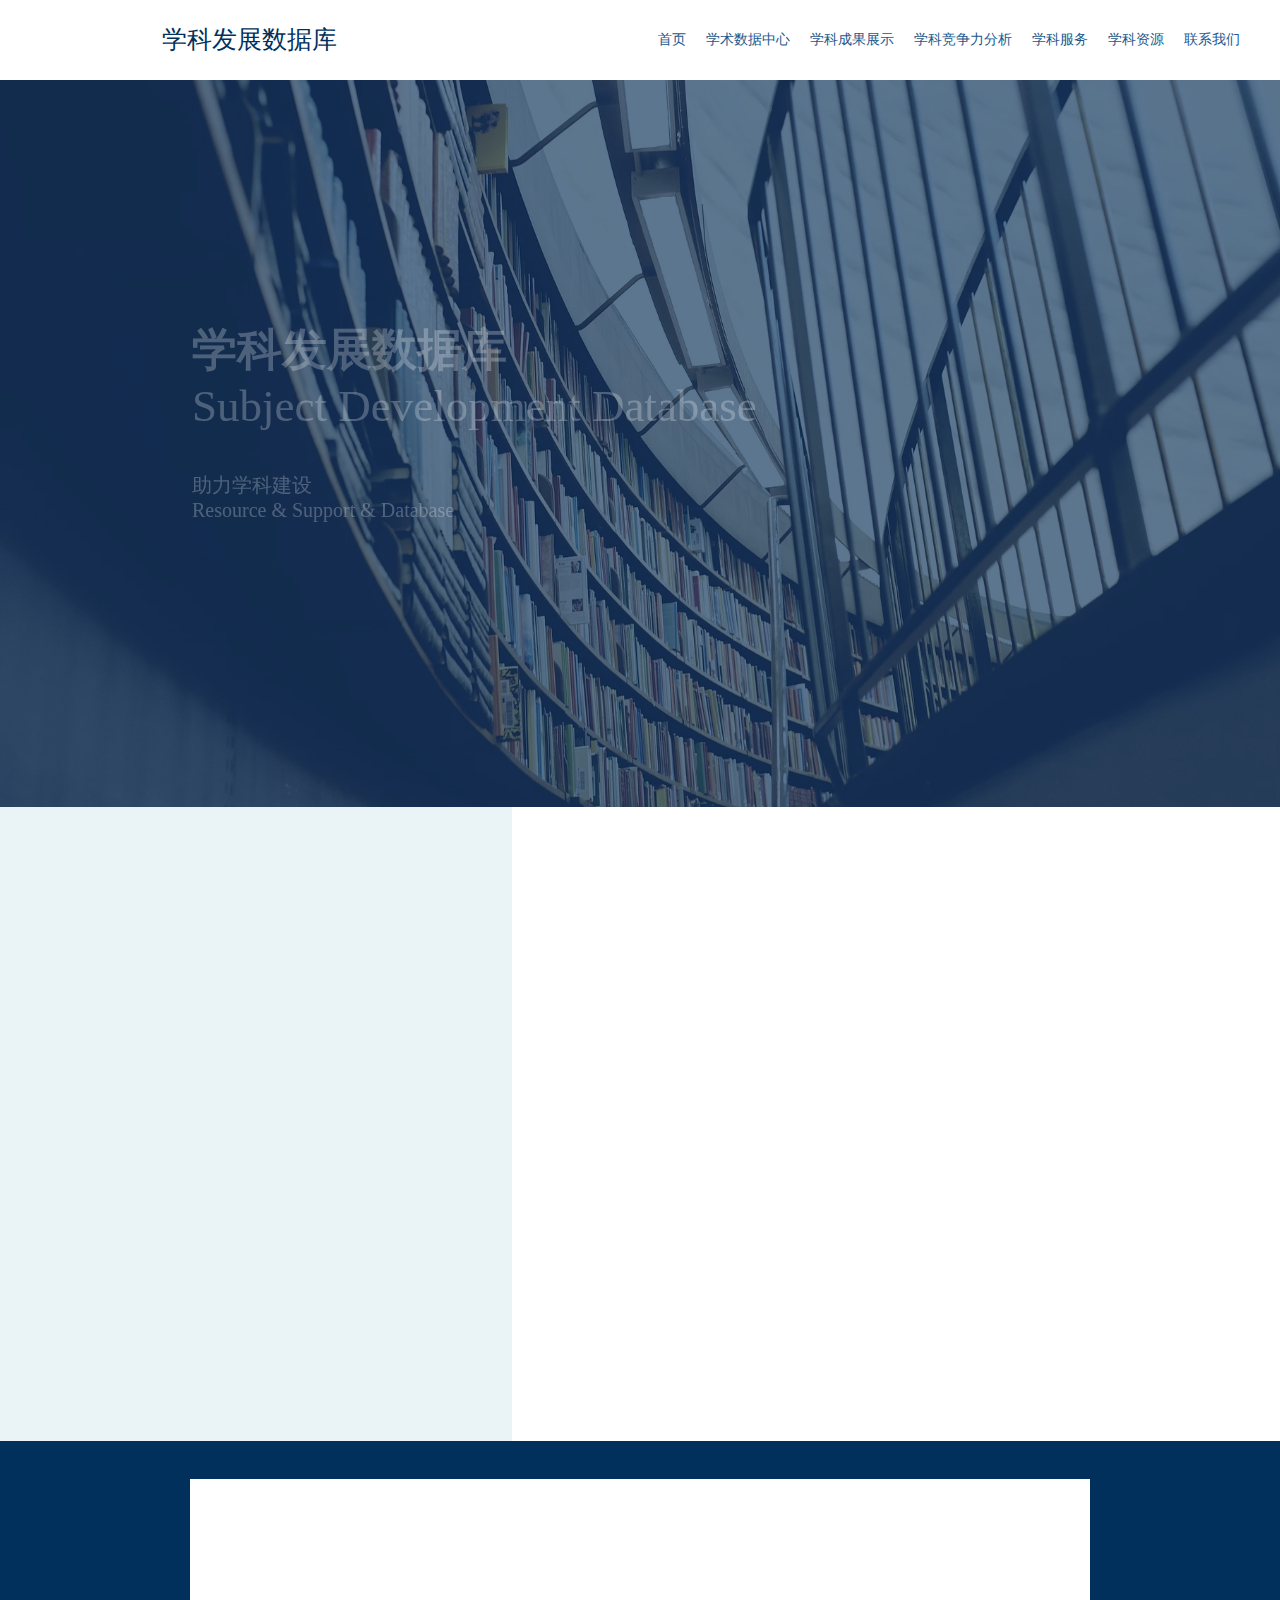
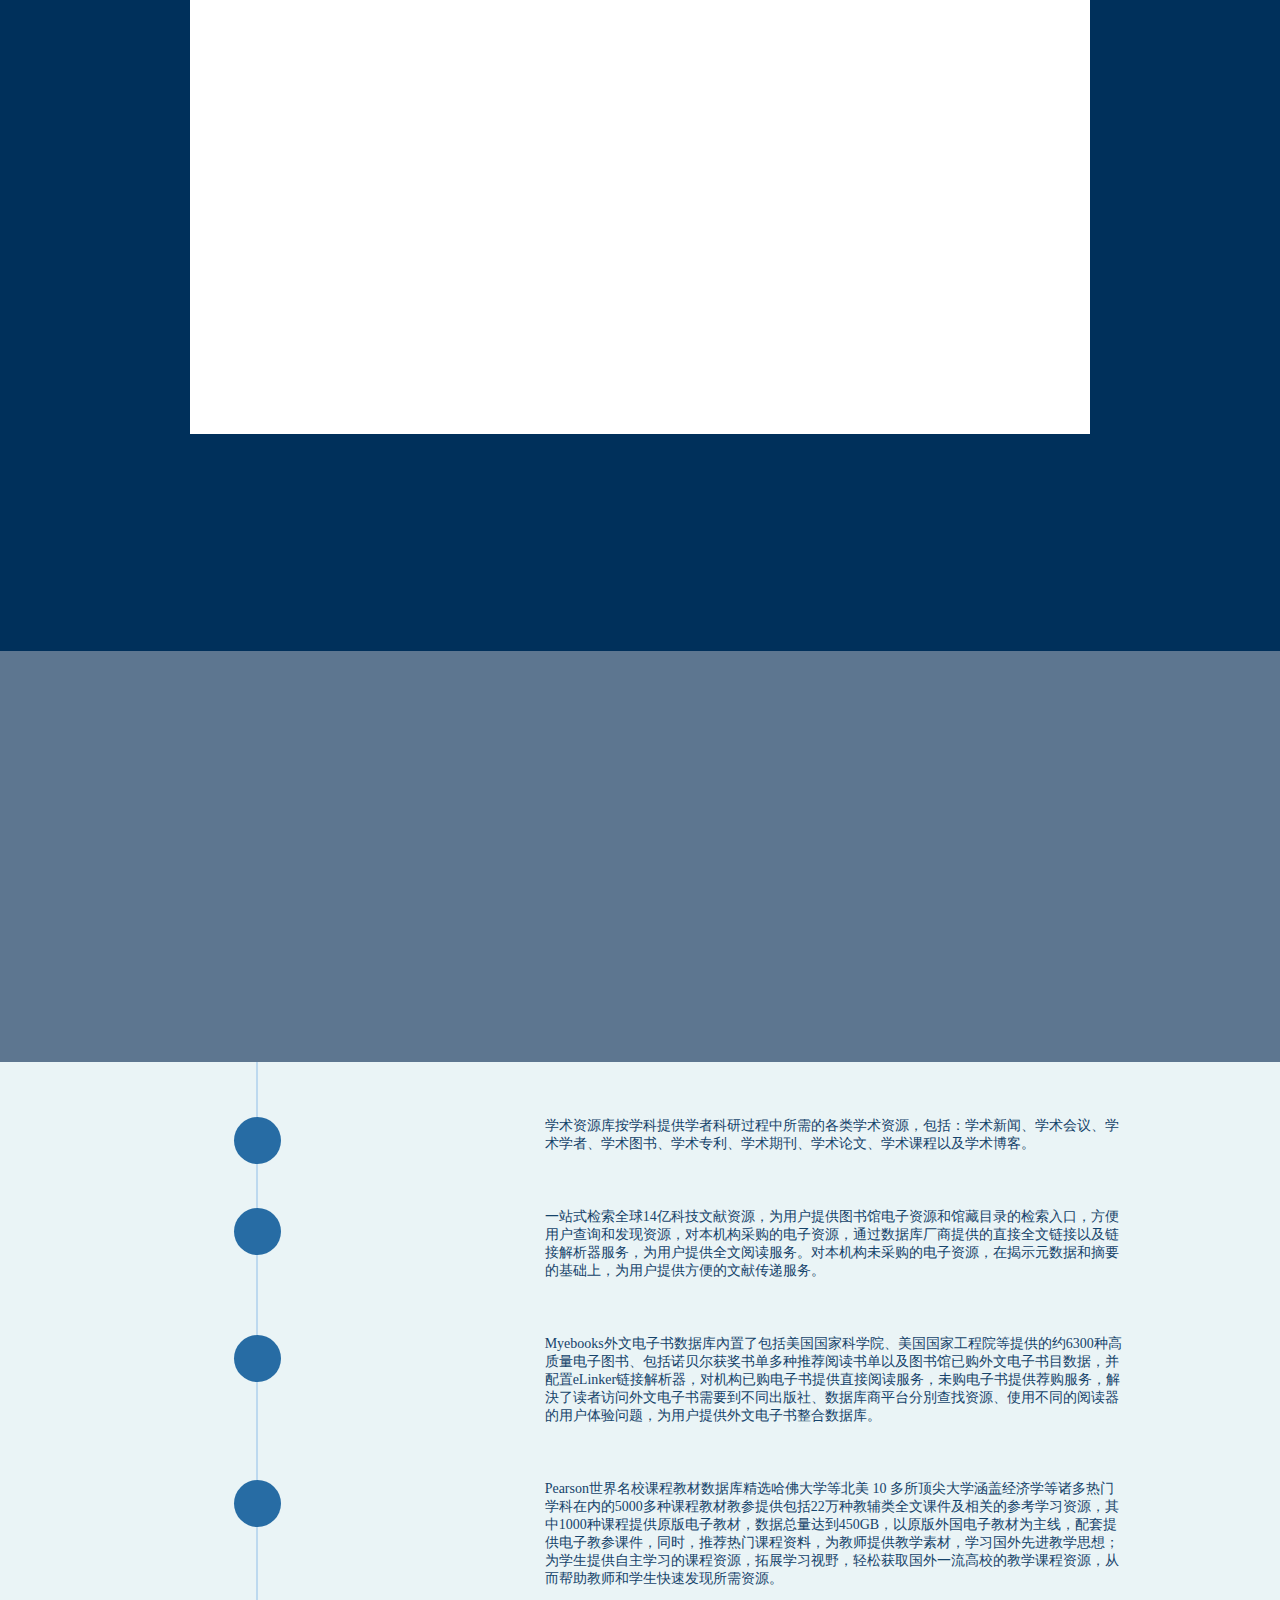
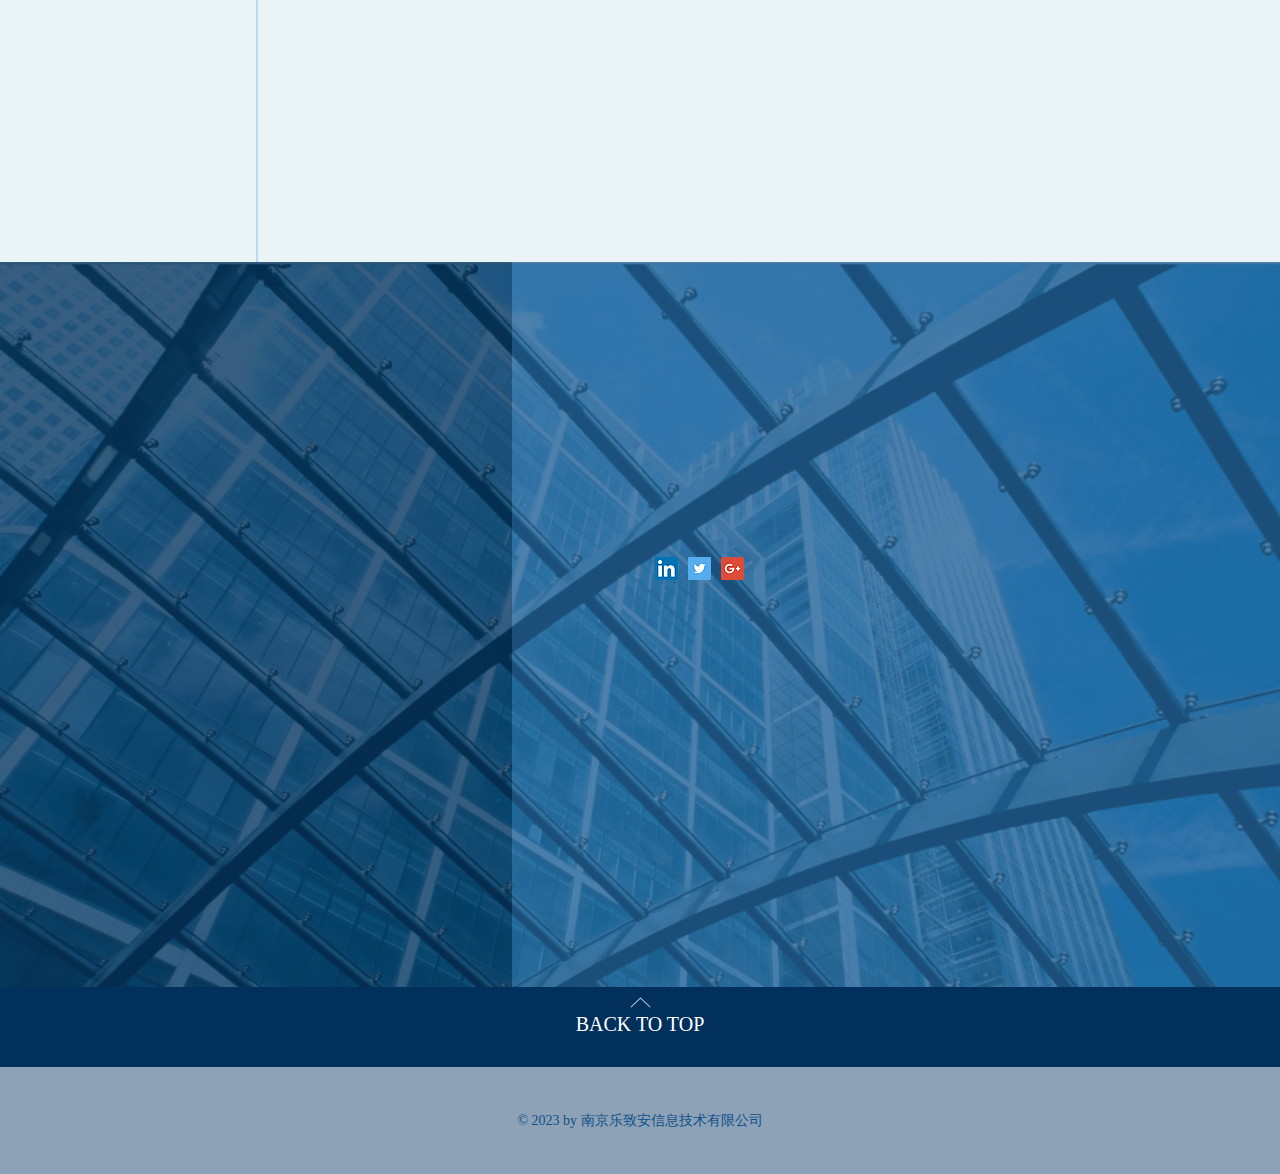
==== 科学-2.0完整版/index.html @ 8d66d8b7 "wanzhenban" ====
<!DOCTYPE html>
<html lang="en">
<head>
    <meta charset="UTF-8">
    <meta name="viewport" content="width=device-width,initial-scale=1,maximum-scale=1,user-scalable=no">
    <title>首页</title>
    <link rel="stylesheet" href="css/index.css">
</head>
<body><div class="body">
    <div class="top">
            <!--书的图标-->
            <div class="logo">&#xe732;</div>
            <!--标题-->
            <div class="top-title">学科发展数据库</div>
            <!--pc端导航-->
            <div class="navs">
                <div class="nav">首页</div>
                <div class="nav">学术数据中心</div>
                <div class="nav">学科成果展示</div>
                <div class="nav">学科竞争力分析</div>
                <div class="nav">学科服务</div>
                <div class="nav">学科资源</div>
                <div class="nav">联系我们</div>
            </div>
        <!--手机端导航-->
        <div class="mun">
            <span>&#xe613;</span>
        </div>
        <div class="shouji-navs">
            <div class="shouji-nav"><a href="#top">首页</a></div>
            <div class="shouji-nav"><a href="#analyze">学术数据中心</a></div>
            <div class="shouji-nav"><a href="#analyze">学科成果展示</a></div>
            <div class="shouji-nav"><a href="#analyze">学科竞争力分析</a></div>
            <div class="shouji-nav"><a href="#sever">学科服务</a></div>
            <div class="shouji-nav"><a href="#resources">学科资源</a></div>
            <div class="shouji-nav"><a href="#contact">联系我们</a></div>
        </div>
    </div>

    <a href="" name="top"></a>

    <div class="banner">
        <h1 class="h1">学科发展数据库</h1>
        <p class="p1">Subject Development Database</p>
        <p class="p2 p3">助力学科建设</p>
        <p class="p2">Resource & Support & Database</p>
    </div>

    <!--学术分析-->
    <a href="" name="analyze"></a>

    <div class="analyze">
        <div class="analyze-left">
            <h2 class="analyze-left-h2">学术</h2>
            <p class="analyze-left-p">大数据分析</p>
        </div>
        <div class="analyze-right">
            <ul>
                <li class="one">
                    <p class="analyze-right-tit tit1">学术数据中心<span><a href="">G0!</a></span></p>
                    <p class="analyze-right-con">提供一个开放数据分析与处理数字数据中心的储存平台，对机构产生和拥有的各类知识资产进行全面系统地保存、组织与揭示，以促进知识资产的保存、传播、利用与管理。建立大数据分析与处理数据中心，通过多种途径收集分散的科研数据，形成高校学术数据仓储。所形成的高校学术数据仓储，通过知识的开放共享，满足学习、教学、研究、管理等不同人员对数据的传播、利用与管理的需求。</p>
                </li>
                <li class="two">
                    <p class="analyze-right-tit">学科成果演示<span><a href="">G0!</a></span></p>
                    <p class="analyze-right-con">集中展示高校及科研机构师生的论文、专利、项目、基金、课件等多种类型的学术成果、学者学术履历、研究热点、合作脉络等。通过多种核心刊数据库、开放获取联盟以及资源发现系统面向全球用户传播高校学科建设成果，提高高校成果被引次数及学科国际排名。</p>
                </li>
                <li class="three">
                    <p class="analyze-right-tit">学科竞争力分析<span><a href="">G0!</a></span></p>
                    <p class="analyze-right-con">学科竞争力分析基于图书馆购买的核心期刊数据库中的数据、中国知识产权局提供的专利数据以及国家自然科学基金、国家社会科学基金、国家科技部项目等国家权威基金，提供论文、专利以及国家基金的绩效分析。通过大数据分析和科研关系算法，建立数据关系映射，对相关学术数据进行深度加工处理与深度挖掘，形成有效的学科竞争力分析报告，为高校进一步提高学科发展水平、制定科研管理政策提供情报信息和参考依据。</p>
                </li>
            </ul>
        </div>
    </div>


    <!--学科服务-->
    <a href="" name="sever"></a>

    <div class="sever">
        <h2 class="sever-h2">学科服务</h2>
        <div class="sever-con">
            <ul>
                <li class="sever-one">
                    <p class="sever-con-tit">投稿指南<span><a href="">G0!</a></span></p>
                    <p class="sever-con-con">投稿指南数据库收集国内外核心刊各类资源，旨在通过数据挖掘的技术，对大数据进行分析，在科研学者的研究领域内，帮助学者寻找适合各自学术水平的投稿期刊，从而使学者有效、快速、尽可能多地发表文章，提高学者的学术成果影响力。</p>
                </li>
                <li class="sever-two">
                    <p class="sever-con-tit tit1">论文查收查引<span><a href="">G0!</a></span></p>
                    <p class="sever-con-con">论文查收查引模块整理导入了高校被核心刊收录的论文数据，包括SCIE、SSCI、A&HCI、EI、CSSCI、CSCD、CPCI-S、CPCI-SSH数据，根据学校作者姓名或ResearchID自动进行论文查收查引服务，自动生成符合学校需求的标准格式的论文查收查引报告，减轻馆员的工作量与重复劳动，提高馆员效率。</p>
                </li>
                <li class="sever-three">
                    <p class="sever-con-tit tit1">个人成果展示<span><a href="">G0!</a></span></p>
                    <p class="sever-con-con">科研学者在个人研究过程中会不断产生个人的科研数据。提供一定存储空间的个人中心，为科研学者提供个人成果管理，实现对个人科研数据的上传、认领与管理，记载与存储科研学者科研过程数据。</p>
                </li>
            </ul>
        </div>
    </div>

    <!--空白-->
    <div class="blank"></div>

    <!--学科资源-->
    <a href="" name="resources"></a>
    <div class="resources">
        <div class="resources-left"></div>
        <div class="resources-right">
            <div class="resources-right-con">
                <h2 class="resources-h2">学科资源</h2>
                <div class="resources-right-con-Database">
                    <div class="round"><span>&#xe60c;</span></div>
                    <div class="tit">
                        <p class="tit-top">​学科资源库</p>
                        <p class="tit-bottom">Subject Database</p>
                    </div>
                    <div class="con">学术资源库按学科提供学者科研过程中所需的各类学术资源，包括：学术新闻、学术会议、学术学者、学术图书、学术专利、学术期刊、学术论文、学术课程以及学术博客。</div>
                </div>
                <div class="resources-right-con-Database">
                    <div class="round"><span>&#xe60c;</span></div>
                    <div class="tit">
                        <p class="tit-top">​​资源发现</p>
                        <p class="tit-bottom">​Find +</p>
                    </div>
                    <div class="con">一站式检索全球14亿科技文献资源，为用户提供图书馆电子资源和馆藏目录的检索入口，方便用户查询和发现资源，对本机构采购的电子资源，通过数据库厂商提供的直接全文链接以及链接解析器服务，为用户提供全文阅读服务。对本机构未采购的电子资源，在揭示元数据和摘要的基础上，为用户提供方便的文献传递服务。</div>
                </div>
                <div class="resources-right-con-Database">
                    <div class="round"><span>&#xe60c;</span></div>
                    <div class="tit">
                        <p class="tit-top">Myebooks外文书</p>
                        <p class="tit-bottom">Myebooks</p>
                    </div>
                    <div class="con">Myebooks外文电子书数据库內置了包括美国国家科学院、美国国家工程院等提供的约6300种高质量电子图书、包括诺贝尔获奖书单多种推荐阅读书单以及图书馆已购外文电子书目数据，并配置eLinker链接解析器，对机构已购电子书提供直接阅读服务，未购电子书提供荐购服务，解決了读者访问外文电子书需要到不同出版社、数据库商平台分別查找资源、使用不同的阅读器的用户体验问题，为用户提供外文电子书整合数据库。</div>
                </div>
                <div class="resources-right-con-Database">
                    <div class="round"><span>&#xe60c;</span></div>
                    <div class="tit">
                        <p class="tit-top">​世界名校课程教材</p>
                        <p class="tit-bottom">Pearson</p>
                    </div>
                    <div class="con">Pearson世界名校课程教材数据库精选哈佛大学等北美 10 多所顶尖大学涵盖经济学等诸多热门学科在内的5000多种课程教材教参提供包括22万种教辅类全文课件及相关的参考学习资源，其中1000种课程提供原版电子教材，数据总量达到450GB，以原版外国电子教材为主线，配套提供电子教参课件，同时，推荐热门课程资料，为教师提供教学素材，学习国外先进教学思想；为学生提供自主学习的课程资源，拓展学习视野，轻松获取国外一流高校的教学课程资源，从而帮助教师和学生快速发现所需资源。</div>
                </div>
            </div>
        </div>

    </div>

    <!--公司介绍-->

    <div class="contact">
        <a href="" name="contact"></a>
        <div class="contact-left">
            <h2 class="contact-h2">CONTACT</h2>
            <p class="contact-p">南京乐致安<br/>信息技术有限公司</p>​
        </div>
        <div class="contact-right">
            <p class="contact-right-tit"><b>OUR</b> ADDRESS</p>
            <p class="contact-right-con">江苏省南京市鼓楼区汉口路22号南京大学图书馆423室<br/>
            <b>Email:</b> info@mysite.com<br/>
            <b>Tel:</b> +86 25 5882 5877  /  5881 2129
            </p>
            <p class="connection">Click Here to Find Us<br/>
                <a href="http://www.smartlib.cn">http://www.smartlib.cn</a>
            </p>
            <div class="botall">
                <div class="bot">
                    <a href="">
                        <img src="image/bot1.png" alt="">
                    </a>
                </div>
                <div class="bot">
                    <a href="">
                        <img src="image/bot2.png" alt="">
                    </a>
                </div>
                <div class="bot">
                    <a href="">
                        <img src="image/bot3.png" alt="">
                    </a>
                </div>
            </div>
        </div>
    </div>

    <!--返回顶部-->

    <div class="return">
        <div class="con">
            <img src="image/down.png" alt="">
        </div>
        <p class="back">BACK TO TOP</p>
    </div>

    <!--版权声明-->
    <div class="copyright">
        <p>© 2023 by 南京乐致安信息技术有限公司</p>
    </div>
    
</div></body>
</html>
<script src="js/jquery-1.11.3.js"></script>
<script>
    $(function () {
        var sta = 0;   //手机导航的状态  0代表没有显示  1代表已经显示
        $('.mun').on('click',function() {
            if(sta == 0){
                $('.shouji-navs').slideDown();
                sta = 1;
            } else{
                $('.shouji-navs').slideUp();
                sta = 0;
            }
        });
        $('.shouji-nav').on('click',function () {
            if(sta == 1){
                $('.shouji-navs').slideUp();
                sta = 0;
            }

        });



        $('.back').on('click',function () {
            $('body').stop(true).animate({'scrollTop':0});
        });

        $('.nav').eq(0).on('click',function () {
            $('body').stop(true).animate({'scrollTop':0});
        });
        $('.nav').eq(1).on('click',function () {
            $('body').stop(true).animate({'scrollTop':727});
        });
        $('.nav').eq(2).on('click',function () {
            $('body').stop(true).animate({'scrollTop':727});
        });
        $('.nav').eq(3).on('click',function () {
            $('body').stop(true).animate({'scrollTop':727});
        });
        $('.nav').eq(4).on('click',function () {
            $('body').stop(true).animate({'scrollTop':1361});
        });
        $('.nav').eq(5).on('click',function () {
            $('body').stop(true).animate({'scrollTop':2582});
        });
        $('.nav').eq(6).on('click',function () {
            $('body').stop(true).animate({'scrollTop':3382});
        });


        $('.h1,.p1,.p2').fadeIn(2500);
        $(window).scroll(function () {
            var wt = $(window).scrollTop();
            if(wt >0){
                $('.h1,.p1,.p2').fadeIn(2500);
            }
            if(wt >320){
                $('.analyze-left-h2').fadeIn(2500);
                $('.analyze-left-p').fadeIn(2500);
                $('.one').fadeIn(2500);
            }
            if(wt >540){
                $('.two').fadeIn(2500);
            }
            if(wt >640){
                $('.three').fadeIn(2500);
            }
            if(wt >897){
                $('.sever-h2').fadeIn(2500);
            }
            if(wt >917){
                $('.sever-one').fadeIn(2500);
            }
            if(wt >1207){
                $('.sever-two').fadeIn(2500);
            }
            if(wt >1407){
                $('.sever-three').fadeIn(2500);
            }
            if(wt >2137){
                $('.resources-h2').fadeIn(2500);
            }
            if(wt >2267){
                $('.tit').eq(0).fadeIn(2500);
            }
            if(wt >2467){
                $('.tit').eq(1).fadeIn(2500);
            }
            if(wt >2587){
                $('.tit').eq(2).fadeIn(2500);
            }
            if(wt >2687){
                $('.tit').eq(3).fadeIn(2500);
            }
            if(wt >2987){
                $('.contact-h2').fadeIn(2500);
                $('.contact-p').fadeIn(2500);
                $('.contact-right-tit').fadeIn(2500);
                $('.contact-right-con').fadeIn(2500);
                $('.connection').fadeIn(2500);
            }

        })
    })
</script>
---- 科学-2.0完整版/css/index.css ----
@import url(public.css);@font-face{font-family:'iconfont';src:url("//at.alicdn.com/t/font_069gbeg7ytlnmi.eot");src:url("//at.alicdn.com/t/font_069gbeg7ytlnmi.eot?#iefix") format("embedded-opentype"),url("//at.alicdn.com/t/font_069gbeg7ytlnmi.woff") format("woff"),url("//at.alicdn.com/t/font_069gbeg7ytlnmi.ttf") format("truetype"),url("//at.alicdn.com/t/font_069gbeg7ytlnmi.svg#iconfont") format("svg")}body{background:url("../image/bg.jpg") no-repeat fixed;background-size:cover}body .body{width:100%;height:auto;background:rgba(58,95,128,0.35)}.top{width:100%;height:80px;background:#fff;position:fixed;left:0;top:0}.top .logo,.top .top-title{float:left}.top .logo{font-family:'iconfont';height:80px;width:auto;font-size:60px;line-height:80px;margin-left:5%;color:#015cbb}.top .top-title{height:80px;width:auto;font-size:25px;color:#00315c;line-height:80px;margin-left:4%}.top .navs{height:80px;width:auto;line-height:80px;color:#20588e;font-size:14px;float:right;margin-right:20px}.top .navs .nav{margin-right:20px;width:auto;height:100%;float:left;cursor:pointer}.top .navs .nav:hover{color:#41b7c4}.top .mun{width:20%;height:100%;font-family:'iconfont';float:right;line-height:80px;text-align:center;font-size:40px;display:none}.top .shouji-navs{display:none}.top .shouji-navs .shouji-nav{display:none}.banner{width:100%;height:807px;background:rgba(0,38,78,0.5);overflow:hidden}.banner h1{color:#fff;font-size:45px;margin-top:25%;margin-left:15%;display:none}.banner p{margin-left:15%;color:#fff;display:none}.banner .p1{font-size:45px}.banner .p2{font-size:20px}.banner .p3{margin-top:40px}.analyze{height:634px;width:100%;overflow:hidden}.analyze .analyze-left{width:40%;height:634px;background:#eaf4f6;float:left}.analyze .analyze-left h2{font-size:40px;margin-left:26%;margin-top:15%;color:#00335e;display:none}.analyze .analyze-left p{font-size:40px;margin-left:26%;color:#00335e;display:none}.analyze .analyze-right{width:60%;height:634px;background:#fff;float:right}.analyze .analyze-right ul{padding-left:15%}.analyze .analyze-right ul li{width:90%;height:auto;font-size:20px;list-style-type:square;color:#41b7c4;display:none}.analyze .analyze-right ul li .analyze-right-tit.tit1{margin-top:60px}.analyze .analyze-right ul li .analyze-right-tit{color:#002f5a;font-size:18px;margin-top:40px}.analyze .analyze-right ul li .analyze-right-tit span{width:40px;height:40px;display:block;background:#2b6ca3;float:right;text-align:center;line-height:40px;border-radius:25px;color:#fff;font-size:14px;margin-right:60%;margin-top:-5px}.analyze .analyze-right ul li .analyze-right-tit span:hover{background:#00335e}.analyze .analyze-right ul li .analyze-right-tit span a{color:#fff}.analyze .analyze-right ul li .analyze-right-con{font-size:14px;color:#1f588d;margin-top:28px}.sever{height:810px;width:100%;background:#00305b;overflow:hidden}.sever h2{color:#fff;font-size:40px;margin-top:90px;margin-left:45%;height:52px;display:none}.sever .sever-con{width:900px;height:555px;background:#fff;margin:38px auto 0 auto;overflow:hidden}.sever .sever-con li{width:80%;height:auto;font-size:20px;list-style-type:square;color:#41b7c4;margin:20px auto 0 auto;display:none}.sever .sever-con li .sever-con-tit{color:#002f5a;font-size:18px;margin-top:55px}.sever .sever-con li .sever-con-tit span{width:40px;height:40px;display:block;background:#2b6ca3;float:right;text-align:center;line-height:40px;border-radius:25px;color:#fff;font-size:14px;margin-right:70%}.sever .sever-con li .sever-con-tit span:hover{background:#00335e}.sever .sever-con li .sever-con-tit span a{color:#fff}.sever .sever-con li .sever-con-con{font-size:14px;color:#1f588d;margin-top:28px}.blank{height:411px;width:100%;background:rgba(0,38,78,0.5)}.resources{height:800px;width:100%}.resources .resources-left{width:20%;height:800px;background:#eaf4f6;float:left}.resources .resources-right{width:80%;height:800px;background:#bdd9ef;float:right}.resources .resources-right .resources-right-con{width:calc(100% - 2px);height:800px;float:right;background:#eaf4f6}.resources .resources-right .resources-right-con h2{font-size:40px;color:#001a4a;margin-top:130px;margin-left:30%;display:none}.resources .resources-right .resources-right-con .resources-right-con-Database{width:85%;height:auto;margin-top:55px}.resources .resources-right .resources-right-con .resources-right-con-Database .round{width:47px;height:47px;font-size:20px;border-radius:25px;background:#276ca4;margin-left:-24px;text-align:center;line-height:47px;cursor:pointer;float:left}.resources .resources-right .resources-right-con .resources-right-con-Database .round:hover{font-size:23px}.resources .resources-right .resources-right-con .resources-right-con-Database .round span{font-family:'iconfont';color:#fff}.resources .resources-right .resources-right-con .resources-right-con-Database .tit{height:auto;width:17%;font-size:18px;margin-left:6%;float:left;text-align:center;display:none}.resources .resources-right .resources-right-con .resources-right-con-Database .tit .tit-top{color:#1a456b}.resources .resources-right .resources-right-con .resources-right-con-Database .tit .tit-bottom{color:#2873b8}.resources .resources-right .resources-right-con .resources-right-con-Database .con{height:auto;width:auto;margin-left:33%;font-size:14px;color:#15436a}.contact{width:100%;height:725px;background:url("../image/bg2.jpg") no-repeat;background-size:cover}.contact .contact-left{width:40%;height:725px;background:rgba(5,54,98,0.8);color:#fff;overflow:hidden;float:left}.contact .contact-left .contact-h2{width:100%;font-size:37px;margin-left:23%;margin-top:136px;display:none}.contact .contact-left .contact-p{width:100%;font-size:40px;margin-left:23%;display:none}.contact .contact-right{width:60%;height:725px;float:right;background:rgba(34,96,151,0.8);color:#fff;overflow:hidden}.contact .contact-right p{margin-left:18%}.contact .contact-right .contact-right-tit{font-size:20px;margin-top:136px;display:none}.contact .contact-right .contact-right-con,.contact .contact-right .connection{font-size:16px;margin-top:30px;display:none}.contact .contact-right .connection{color:#99dadd}.contact .contact-right .connection a{color:#99dadd;text-decoration:underline}.contact .contact-right .botall{margin-left:18%;margin-top:290px}.contact .contact-right .botall .bot{height:23px;width:23px;float:left;margin:5px}.return{height:80px;width:100%;background:#00305b;overflow:hidden}.return .con{width:21px;height:11px;margin:10px auto 5px auto}.return p{color:#fff;font-size:20px;text-align:center;cursor:pointer}.copyright{height:107px;width:100%;background:rgba(58,95,128,0.35);text-align:center;overflow:hidden}.copyright p{color:#0f508b;font-size:14px;margin:45px}@media screen and (max-width: 970px){.top{height:40px;line-height:40px}.top .logo{width:10%;height:100%;font-size:3.0rem;text-align:center;line-height:40px;color:#015cbb}.top .top-title{width:40%;height:100%;font-size:1.4rem;line-height:40px}.top .navs{display:none}.top .mun{width:20%;height:100%;font-family:'iconfont';float:right;line-height:40px;text-align:center;font-size:2.0rem;display:block;cursor:pointer}.top .shouji-navs{width:40%;height:auto;color:#fff;position:fixed;right:0;top:40px;display:none;cursor:pointer}.top .shouji-navs .shouji-nav{text-align:center;display:block;padding-left:10%;height:30px;font-size:1.4rem;line-height:30px;border:1px solid #666;background:#00305b}.top .shouji-navs .shouji-nav a{color:#fff}.banner{height:410px}.banner h1{font-size:2rem;display:block}.banner p{display:block}.banner .p1{font-size:2rem}.banner .p2{font-size:1.2rem}.banner .p3{margin-top:20px}.analyze{width:100%;height:auto}.analyze .analyze-left{width:100%;height:80px;float:none;overflow:hidden;text-align:center}.analyze .analyze-left h2{font-size:2rem;margin-left:0;margin-top:12px;display:block}.analyze .analyze-left p{font-size:1.5rem;margin-left:0;display:block}.analyze .analyze-right{width:100%;height:auto;float:none;overflow:hidden}.analyze .analyze-right ul{padding:0;margin-bottom:20px}.analyze .analyze-right ul li{width:80%;height:auto;font-size:1.5rem;margin:0 auto;display:block}.analyze .analyze-right ul li .analyze-right-tit.tit1{margin-top:10px}.analyze .analyze-right ul li .analyze-right-tit{font-size:1.5rem;margin-top:20px}.analyze .analyze-right ul li .analyze-right-tit span{width:25px;height:25px;border-radius:15px;font-size:1.2rem;line-height:25px;margin-right:52%}.analyze .analyze-right ul li .analyze-right-tit span a{color:#fff}.analyze .analyze-right ul li .analyze-right-con{font-size:1.2rem}.sever{height:auto}.sever h2{font-size:2rem;margin-top:45px;display:block}.sever .sever-con{width:85%;height:auto;margin-top:19px;margin-bottom:64px}.sever .sever-con ul{margin-bottom:30px}.sever .sever-con ul li{font-size:1.5rem;display:block}.sever .sever-con ul li .sever-con-tit{font-size:1.5rem;margin-top:30px}.sever .sever-con ul li .sever-con-tit span{width:25px;height:25px;border-radius:15px;font-size:1.2rem;line-height:25px;margin-right:52%}.sever .sever-con ul li .sever-con-con{font-size:1.2rem;margin-top:15px}.blank{height:355px}.resources{height:auto;width:100%}.resources .resources-left{width:0}.resources .resources-right{width:100%;height:auto}.resources .resources-right .resources-right-con{width:100%;height:auto}.resources .resources-right .resources-right-con h2{font-size:2rem;color:#001a4a;margin-top:70px;margin-left:45%;display:block}.resources .resources-right .resources-right-con .resources-right-con-Database{width:90%;margin-top:30px;margin-bottom:30px}.resources .resources-right .resources-right-con .resources-right-con-Database .round{display:none}.resources .resources-right .resources-right-con .resources-right-con-Database .round span{font-family:'iconfont';color:#fff}.resources .resources-right .resources-right-con .resources-right-con-Database .tit{height:auto;width:100%;font-size:1.4rem;float:none;text-align:center}.resources .resources-right .resources-right-con .resources-right-con-Database .tit .tit-top{color:#1a456b}.resources .resources-right .resources-right-con .resources-right-con-Database .tit .tit-bottom{color:#2873b8}.resources .resources-right .resources-right-con .resources-right-con-Database .con{height:auto;width:100%;margin:10px 5%;font-size:1.2rem;color:#15436a}.contact{height:auto}.contact .contact-left{height:360px}.contact .contact-left .contact-h2{font-size:1.9rem;margin-left:18%;margin-top:68px;display:block}.contact .contact-left .contact-p{font-size:1.9rem;margin-left:18%;display:block}.contact .contact-right{height:360px}.contact .contact-right p{margin-left:11%}.contact .contact-right .contact-right-tit{font-size:20px;margin-top:68px;display:block}.contact .contact-right .contact-right-con,.contact .contact-right .connection{font-size:1.4rem;margin-top:15px;display:block}.contact .contact-right .connection{color:#99dadd}.contact .contact-right .connection a{color:#99dadd;text-decoration:underline}.contact .contact-right .botall{margin-left:11%;margin-top:60px}.contact .contact-right .botall .bot{height:23px;width:23px;float:left;margin:5px}.return{height:60px}.return .con{margin:9px auto 4px auto}.return p{font-size:1.6rem}}
/*# sourceMappingURL=index.css.map */
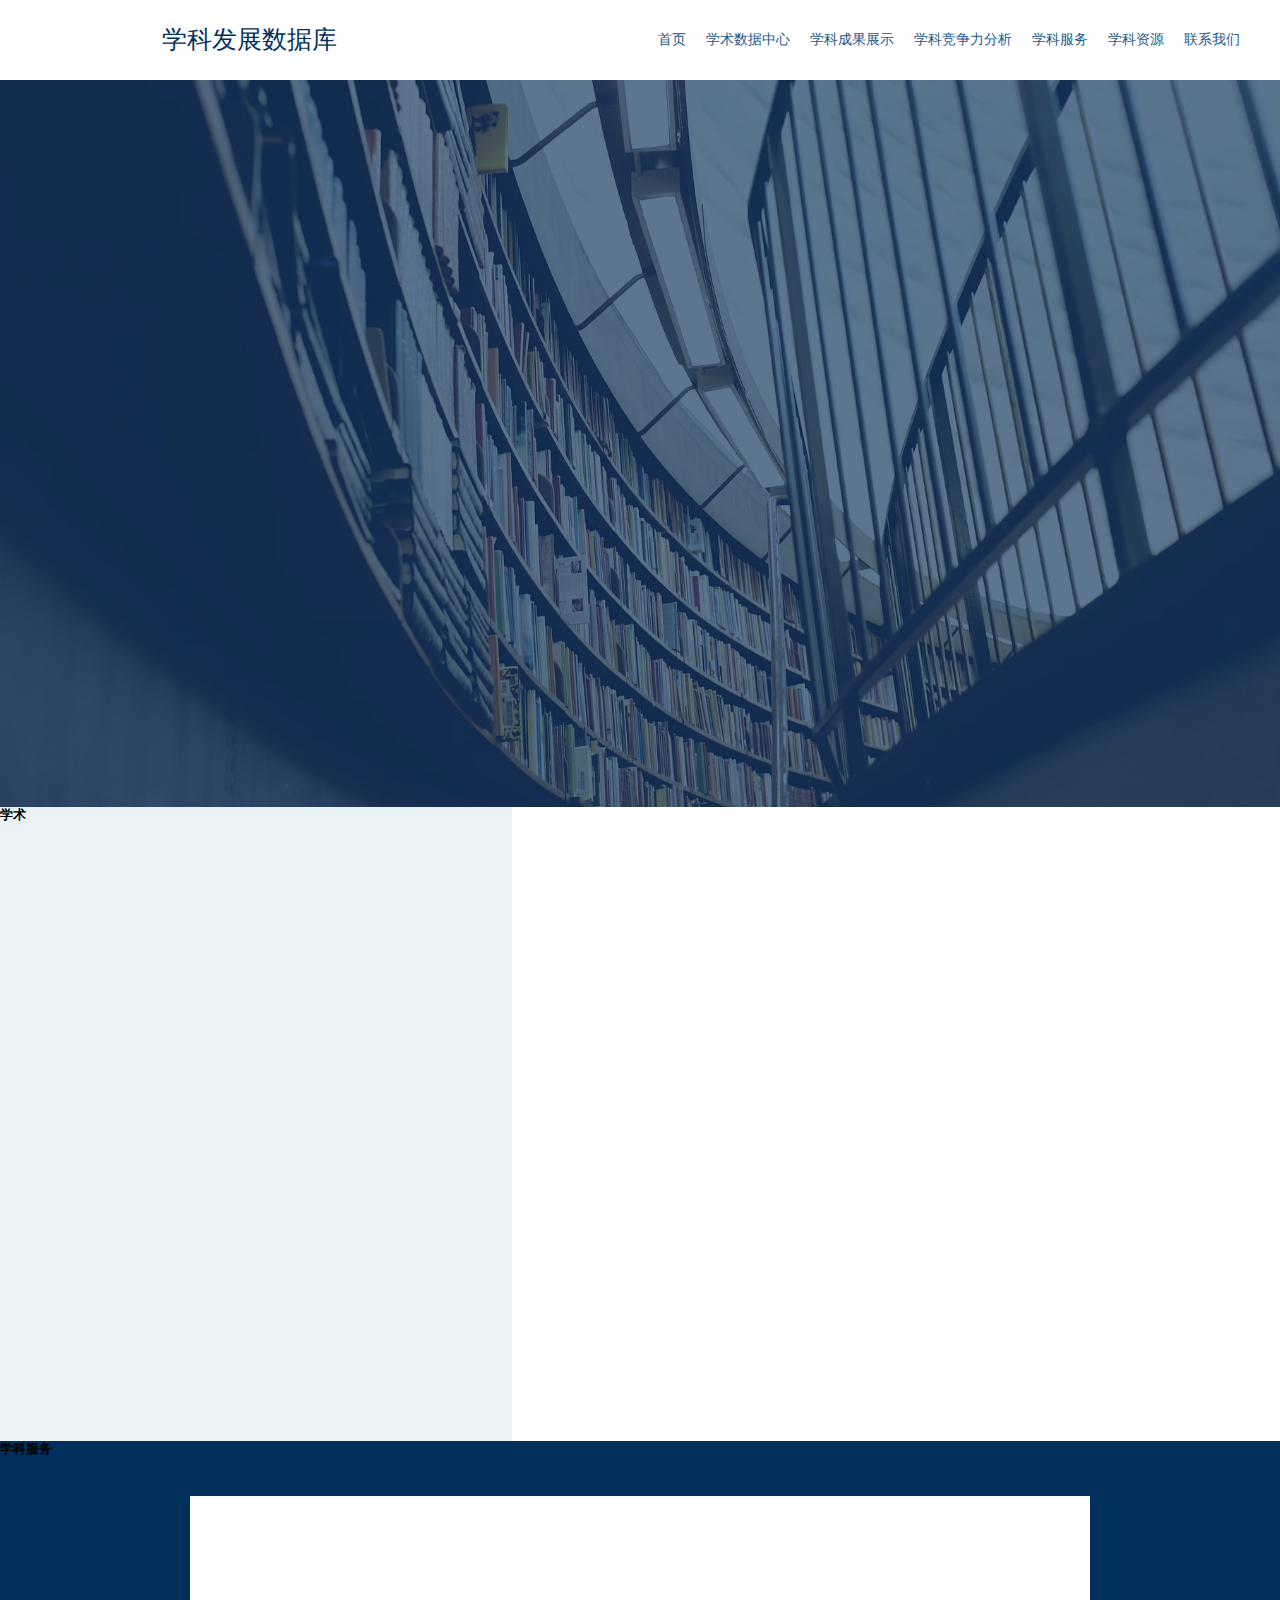
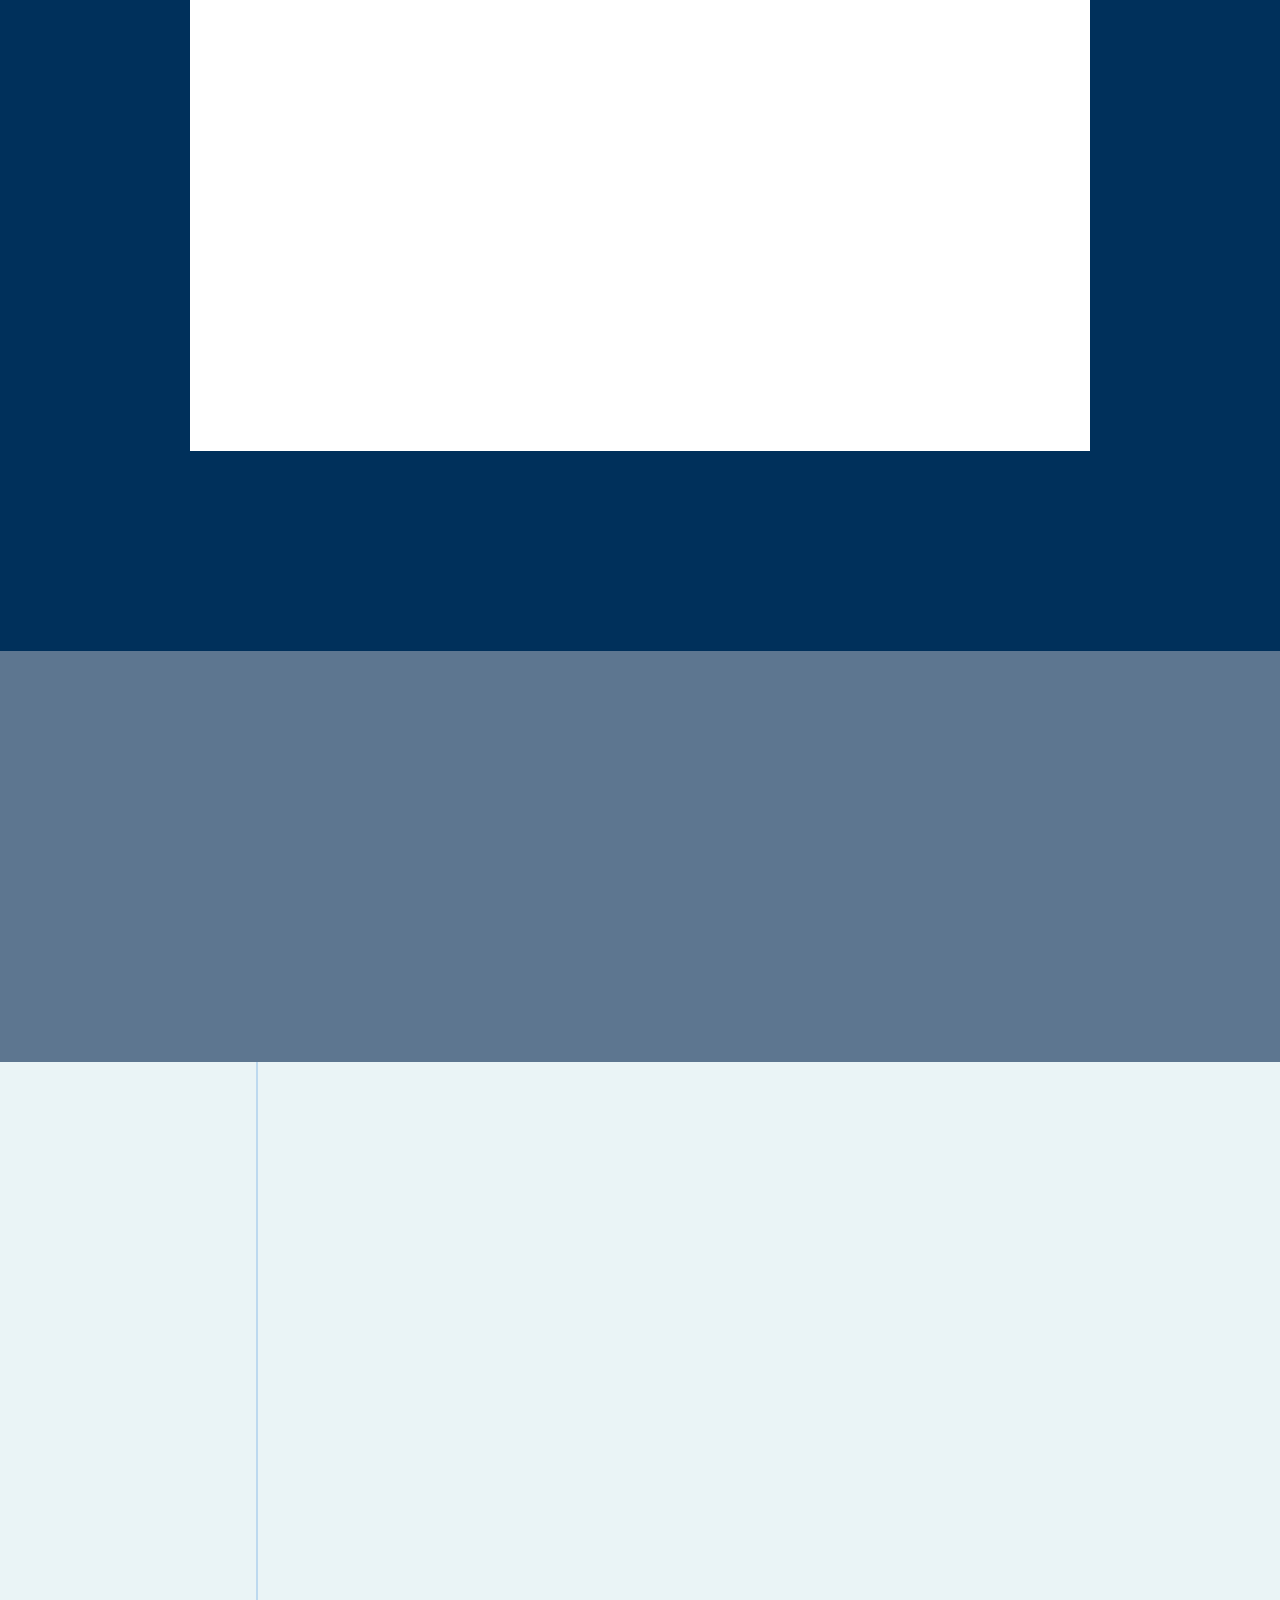
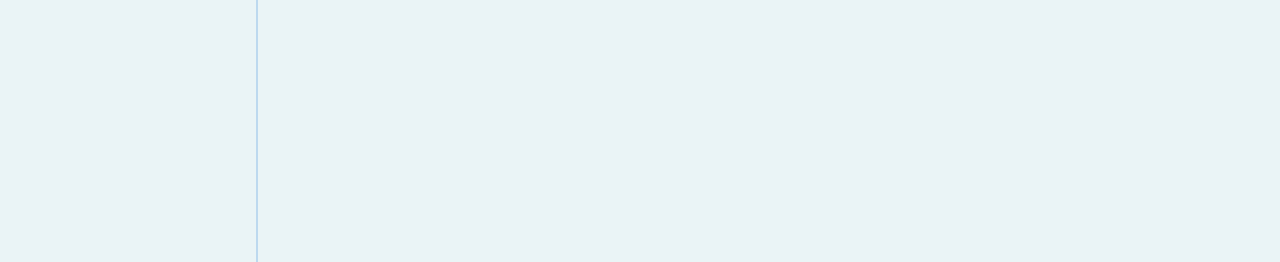
==== commit b9480fa7: "weiwanchengban" ====
--- a/科学-2.0完整版/index.html
+++ b/科学-2.0完整版/index.html
@@ -27,44 +27,41 @@
             <span>&#xe613;</span>
         </div>
         <div class="shouji-navs">
-            <div class="shouji-nav"><a href="#top">首页</a></div>
-            <div class="shouji-nav"><a href="#analyze">学术数据中心</a></div>
-            <div class="shouji-nav"><a href="#analyze">学科成果展示</a></div>
-            <div class="shouji-nav"><a href="#analyze">学科竞争力分析</a></div>
-            <div class="shouji-nav"><a href="#sever">学科服务</a></div>
-            <div class="shouji-nav"><a href="#resources">学科资源</a></div>
-            <div class="shouji-nav"><a href="#contact">联系我们</a></div>
+            <div class="shouji-nav"><a href="">首页</a></div>
+            <div class="shouji-nav"><a href="">学术数据中心</a></div>
+            <div class="shouji-nav"><a href="">学科成果展示</a></div>
+            <div class="shouji-nav"><a href="">学科竞争力分析</a></div>
+            <div class="shouji-nav"><a href="">学科服务</a></div>
+            <div class="shouji-nav"><a href="">学科资源</a></div>
+            <div class="shouji-nav"><a href="">联系我们</a></div>
         </div>
     </div>
 
-    <a href="" name="top"></a>
-
     <div class="banner">
-        <h1 class="h1">学科发展数据库</h1>
+        <h1>学科发展数据库</h1>
         <p class="p1">Subject Development Database</p>
         <p class="p2 p3">助力学科建设</p>
         <p class="p2">Resource & Support & Database</p>
     </div>
 
+
     <!--学术分析-->
-    <a href="" name="analyze"></a>
-
     <div class="analyze">
         <div class="analyze-left">
-            <h2 class="analyze-left-h2">学术</h2>
-            <p class="analyze-left-p">大数据分析</p>
+            <h1>学术</h1>
+            <p>大数据分析</p>
         </div>
         <div class="analyze-right">
             <ul>
-                <li class="one">
+                <li>
                     <p class="analyze-right-tit tit1">学术数据中心<span><a href="">G0!</a></span></p>
                     <p class="analyze-right-con">提供一个开放数据分析与处理数字数据中心的储存平台，对机构产生和拥有的各类知识资产进行全面系统地保存、组织与揭示，以促进知识资产的保存、传播、利用与管理。建立大数据分析与处理数据中心，通过多种途径收集分散的科研数据，形成高校学术数据仓储。所形成的高校学术数据仓储，通过知识的开放共享，满足学习、教学、研究、管理等不同人员对数据的传播、利用与管理的需求。</p>
                 </li>
-                <li class="two">
+                <li>
                     <p class="analyze-right-tit">学科成果演示<span><a href="">G0!</a></span></p>
                     <p class="analyze-right-con">集中展示高校及科研机构师生的论文、专利、项目、基金、课件等多种类型的学术成果、学者学术履历、研究热点、合作脉络等。通过多种核心刊数据库、开放获取联盟以及资源发现系统面向全球用户传播高校学科建设成果，提高高校成果被引次数及学科国际排名。</p>
                 </li>
-                <li class="three">
+                <li>
                     <p class="analyze-right-tit">学科竞争力分析<span><a href="">G0!</a></span></p>
                     <p class="analyze-right-con">学科竞争力分析基于图书馆购买的核心期刊数据库中的数据、中国知识产权局提供的专利数据以及国家自然科学基金、国家社会科学基金、国家科技部项目等国家权威基金，提供论文、专利以及国家基金的绩效分析。通过大数据分析和科研关系算法，建立数据关系映射，对相关学术数据进行深度加工处理与深度挖掘，形成有效的学科竞争力分析报告，为高校进一步提高学科发展水平、制定科研管理政策提供情报信息和参考依据。</p>
                 </li>
@@ -74,21 +71,19 @@
 
 
     <!--学科服务-->
-    <a href="" name="sever"></a>
-
     <div class="sever">
-        <h2 class="sever-h2">学科服务</h2>
+        <h1>学科服务</h1>
         <div class="sever-con">
             <ul>
-                <li class="sever-one">
+                <li>
                     <p class="sever-con-tit">投稿指南<span><a href="">G0!</a></span></p>
                     <p class="sever-con-con">投稿指南数据库收集国内外核心刊各类资源，旨在通过数据挖掘的技术，对大数据进行分析，在科研学者的研究领域内，帮助学者寻找适合各自学术水平的投稿期刊，从而使学者有效、快速、尽可能多地发表文章，提高学者的学术成果影响力。</p>
                 </li>
-                <li class="sever-two">
+                <li>
                     <p class="sever-con-tit tit1">论文查收查引<span><a href="">G0!</a></span></p>
                     <p class="sever-con-con">论文查收查引模块整理导入了高校被核心刊收录的论文数据，包括SCIE、SSCI、A&HCI、EI、CSSCI、CSCD、CPCI-S、CPCI-SSH数据，根据学校作者姓名或ResearchID自动进行论文查收查引服务，自动生成符合学校需求的标准格式的论文查收查引报告，减轻馆员的工作量与重复劳动，提高馆员效率。</p>
                 </li>
-                <li class="sever-three">
+                <li>
                     <p class="sever-con-tit tit1">个人成果展示<span><a href="">G0!</a></span></p>
                     <p class="sever-con-con">科研学者在个人研究过程中会不断产生个人的科研数据。提供一定存储空间的个人中心，为科研学者提供个人成果管理，实现对个人科研数据的上传、认领与管理，记载与存储科研学者科研过程数据。</p>
                 </li>
@@ -100,100 +95,13 @@
     <div class="blank"></div>
 
     <!--学科资源-->
-    <a href="" name="resources"></a>
     <div class="resources">
         <div class="resources-left"></div>
         <div class="resources-right">
-            <div class="resources-right-con">
-                <h2 class="resources-h2">学科资源</h2>
-                <div class="resources-right-con-Database">
-                    <div class="round"><span>&#xe60c;</span></div>
-                    <div class="tit">
-                        <p class="tit-top">​学科资源库</p>
-                        <p class="tit-bottom">Subject Database</p>
-                    </div>
-                    <div class="con">学术资源库按学科提供学者科研过程中所需的各类学术资源，包括：学术新闻、学术会议、学术学者、学术图书、学术专利、学术期刊、学术论文、学术课程以及学术博客。</div>
-                </div>
-                <div class="resources-right-con-Database">
-                    <div class="round"><span>&#xe60c;</span></div>
-                    <div class="tit">
-                        <p class="tit-top">​​资源发现</p>
-                        <p class="tit-bottom">​Find +</p>
-                    </div>
-                    <div class="con">一站式检索全球14亿科技文献资源，为用户提供图书馆电子资源和馆藏目录的检索入口，方便用户查询和发现资源，对本机构采购的电子资源，通过数据库厂商提供的直接全文链接以及链接解析器服务，为用户提供全文阅读服务。对本机构未采购的电子资源，在揭示元数据和摘要的基础上，为用户提供方便的文献传递服务。</div>
-                </div>
-                <div class="resources-right-con-Database">
-                    <div class="round"><span>&#xe60c;</span></div>
-                    <div class="tit">
-                        <p class="tit-top">Myebooks外文书</p>
-                        <p class="tit-bottom">Myebooks</p>
-                    </div>
-                    <div class="con">Myebooks外文电子书数据库內置了包括美国国家科学院、美国国家工程院等提供的约6300种高质量电子图书、包括诺贝尔获奖书单多种推荐阅读书单以及图书馆已购外文电子书目数据，并配置eLinker链接解析器，对机构已购电子书提供直接阅读服务，未购电子书提供荐购服务，解決了读者访问外文电子书需要到不同出版社、数据库商平台分別查找资源、使用不同的阅读器的用户体验问题，为用户提供外文电子书整合数据库。</div>
-                </div>
-                <div class="resources-right-con-Database">
-                    <div class="round"><span>&#xe60c;</span></div>
-                    <div class="tit">
-                        <p class="tit-top">​世界名校课程教材</p>
-                        <p class="tit-bottom">Pearson</p>
-                    </div>
-                    <div class="con">Pearson世界名校课程教材数据库精选哈佛大学等北美 10 多所顶尖大学涵盖经济学等诸多热门学科在内的5000多种课程教材教参提供包括22万种教辅类全文课件及相关的参考学习资源，其中1000种课程提供原版电子教材，数据总量达到450GB，以原版外国电子教材为主线，配套提供电子教参课件，同时，推荐热门课程资料，为教师提供教学素材，学习国外先进教学思想；为学生提供自主学习的课程资源，拓展学习视野，轻松获取国外一流高校的教学课程资源，从而帮助教师和学生快速发现所需资源。</div>
-                </div>
-            </div>
+            <div class="resources-right-con"></div>
         </div>
 
     </div>
-
-    <!--公司介绍-->
-
-    <div class="contact">
-        <a href="" name="contact"></a>
-        <div class="contact-left">
-            <h2 class="contact-h2">CONTACT</h2>
-            <p class="contact-p">南京乐致安<br/>信息技术有限公司</p>​
-        </div>
-        <div class="contact-right">
-            <p class="contact-right-tit"><b>OUR</b> ADDRESS</p>
-            <p class="contact-right-con">江苏省南京市鼓楼区汉口路22号南京大学图书馆423室<br/>
-            <b>Email:</b> info@mysite.com<br/>
-            <b>Tel:</b> +86 25 5882 5877  /  5881 2129
-            </p>
-            <p class="connection">Click Here to Find Us<br/>
-                <a href="http://www.smartlib.cn">http://www.smartlib.cn</a>
-            </p>
-            <div class="botall">
-                <div class="bot">
-                    <a href="">
-                        <img src="image/bot1.png" alt="">
-                    </a>
-                </div>
-                <div class="bot">
-                    <a href="">
-                        <img src="image/bot2.png" alt="">
-                    </a>
-                </div>
-                <div class="bot">
-                    <a href="">
-                        <img src="image/bot3.png" alt="">
-                    </a>
-                </div>
-            </div>
-        </div>
-    </div>
-
-    <!--返回顶部-->
-
-    <div class="return">
-        <div class="con">
-            <img src="image/down.png" alt="">
-        </div>
-        <p class="back">BACK TO TOP</p>
-    </div>
-
-    <!--版权声明-->
-    <div class="copyright">
-        <p>© 2023 by 南京乐致安信息技术有限公司</p>
-    </div>
-    
 </div></body>
 </html>
 <script src="js/jquery-1.11.3.js"></script>
@@ -208,95 +116,6 @@
                 $('.shouji-navs').slideUp();
                 sta = 0;
             }
-        });
-        $('.shouji-nav').on('click',function () {
-            if(sta == 1){
-                $('.shouji-navs').slideUp();
-                sta = 0;
-            }
-
-        });
-
-
-
-        $('.back').on('click',function () {
-            $('body').stop(true).animate({'scrollTop':0});
-        });
-
-        $('.nav').eq(0).on('click',function () {
-            $('body').stop(true).animate({'scrollTop':0});
-        });
-        $('.nav').eq(1).on('click',function () {
-            $('body').stop(true).animate({'scrollTop':727});
-        });
-        $('.nav').eq(2).on('click',function () {
-            $('body').stop(true).animate({'scrollTop':727});
-        });
-        $('.nav').eq(3).on('click',function () {
-            $('body').stop(true).animate({'scrollTop':727});
-        });
-        $('.nav').eq(4).on('click',function () {
-            $('body').stop(true).animate({'scrollTop':1361});
-        });
-        $('.nav').eq(5).on('click',function () {
-            $('body').stop(true).animate({'scrollTop':2582});
-        });
-        $('.nav').eq(6).on('click',function () {
-            $('body').stop(true).animate({'scrollTop':3382});
-        });
-
-
-        $('.h1,.p1,.p2').fadeIn(2500);
-        $(window).scroll(function () {
-            var wt = $(window).scrollTop();
-            if(wt >0){
-                $('.h1,.p1,.p2').fadeIn(2500);
-            }
-            if(wt >320){
-                $('.analyze-left-h2').fadeIn(2500);
-                $('.analyze-left-p').fadeIn(2500);
-                $('.one').fadeIn(2500);
-            }
-            if(wt >540){
-                $('.two').fadeIn(2500);
-            }
-            if(wt >640){
-                $('.three').fadeIn(2500);
-            }
-            if(wt >897){
-                $('.sever-h2').fadeIn(2500);
-            }
-            if(wt >917){
-                $('.sever-one').fadeIn(2500);
-            }
-            if(wt >1207){
-                $('.sever-two').fadeIn(2500);
-            }
-            if(wt >1407){
-                $('.sever-three').fadeIn(2500);
-            }
-            if(wt >2137){
-                $('.resources-h2').fadeIn(2500);
-            }
-            if(wt >2267){
-                $('.tit').eq(0).fadeIn(2500);
-            }
-            if(wt >2467){
-                $('.tit').eq(1).fadeIn(2500);
-            }
-            if(wt >2587){
-                $('.tit').eq(2).fadeIn(2500);
-            }
-            if(wt >2687){
-                $('.tit').eq(3).fadeIn(2500);
-            }
-            if(wt >2987){
-                $('.contact-h2').fadeIn(2500);
-                $('.contact-p').fadeIn(2500);
-                $('.contact-right-tit').fadeIn(2500);
-                $('.contact-right-con').fadeIn(2500);
-                $('.connection').fadeIn(2500);
-            }
 
         })
     })
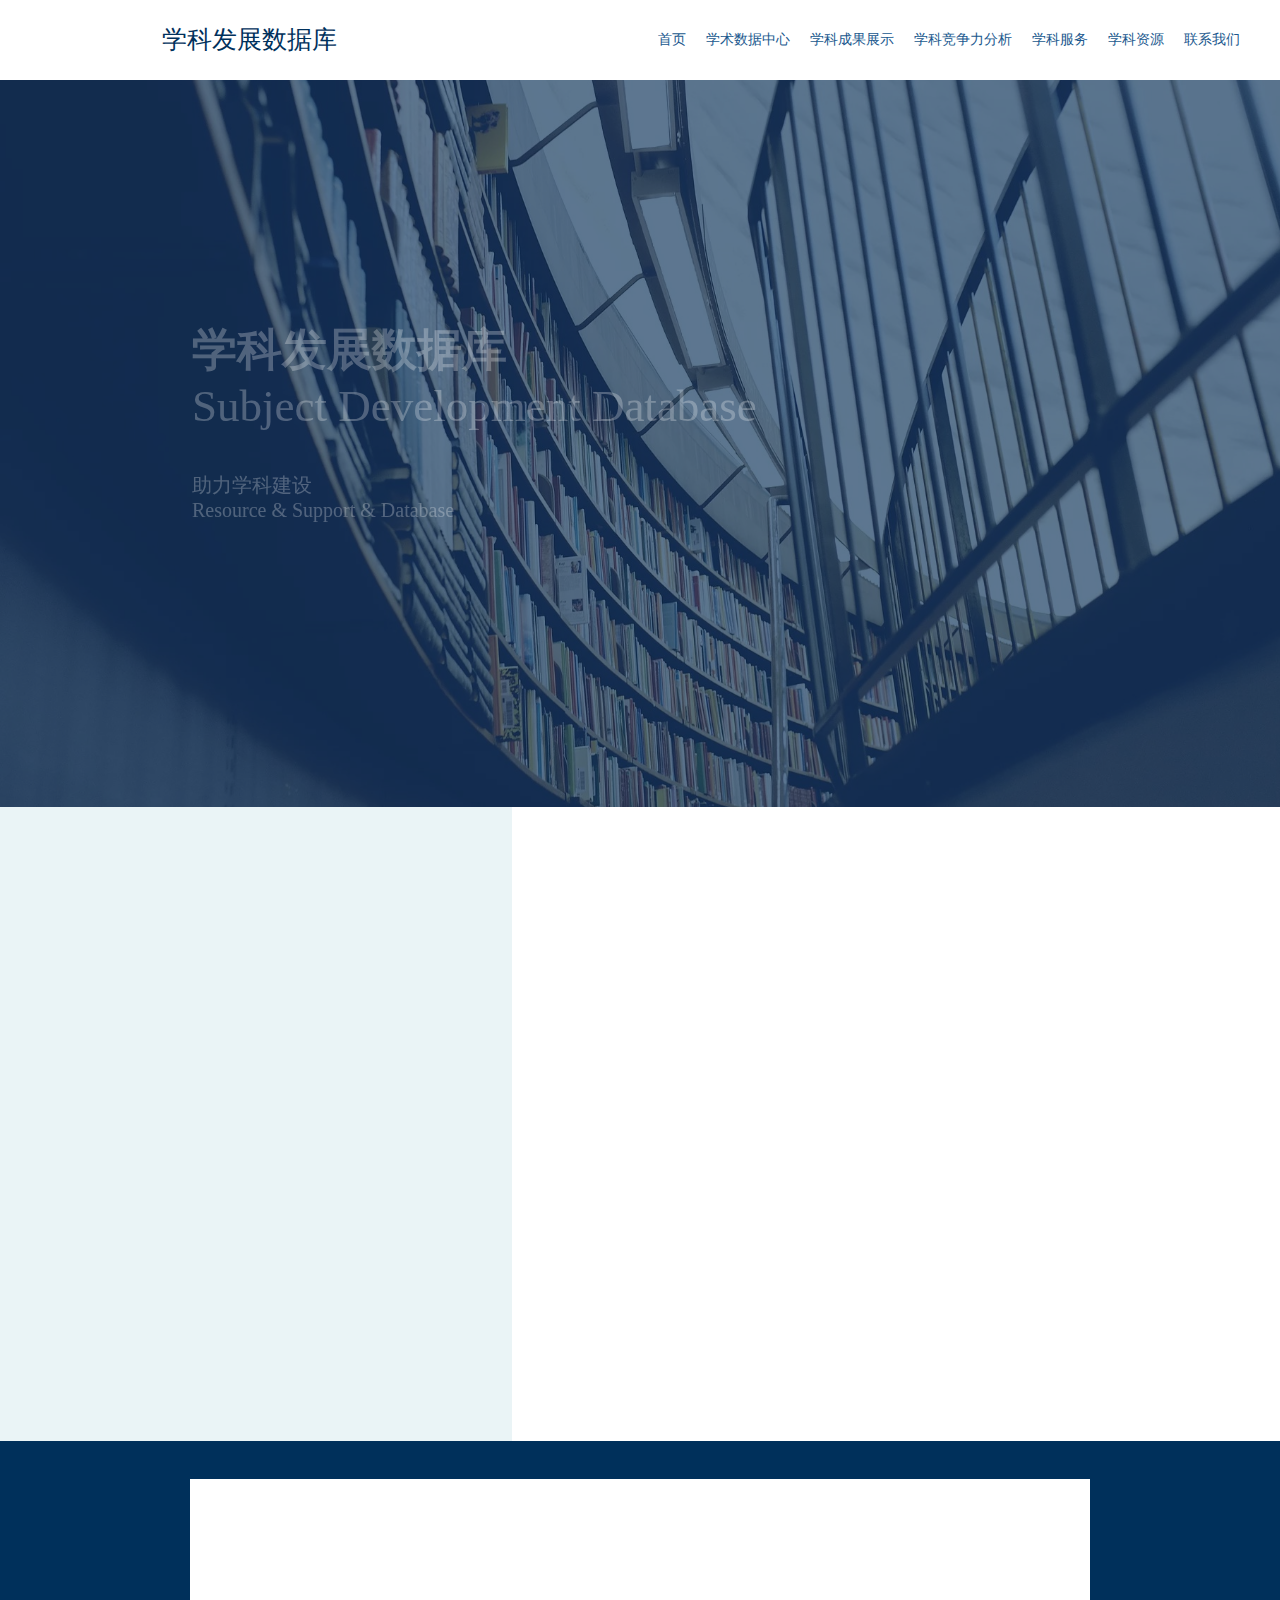
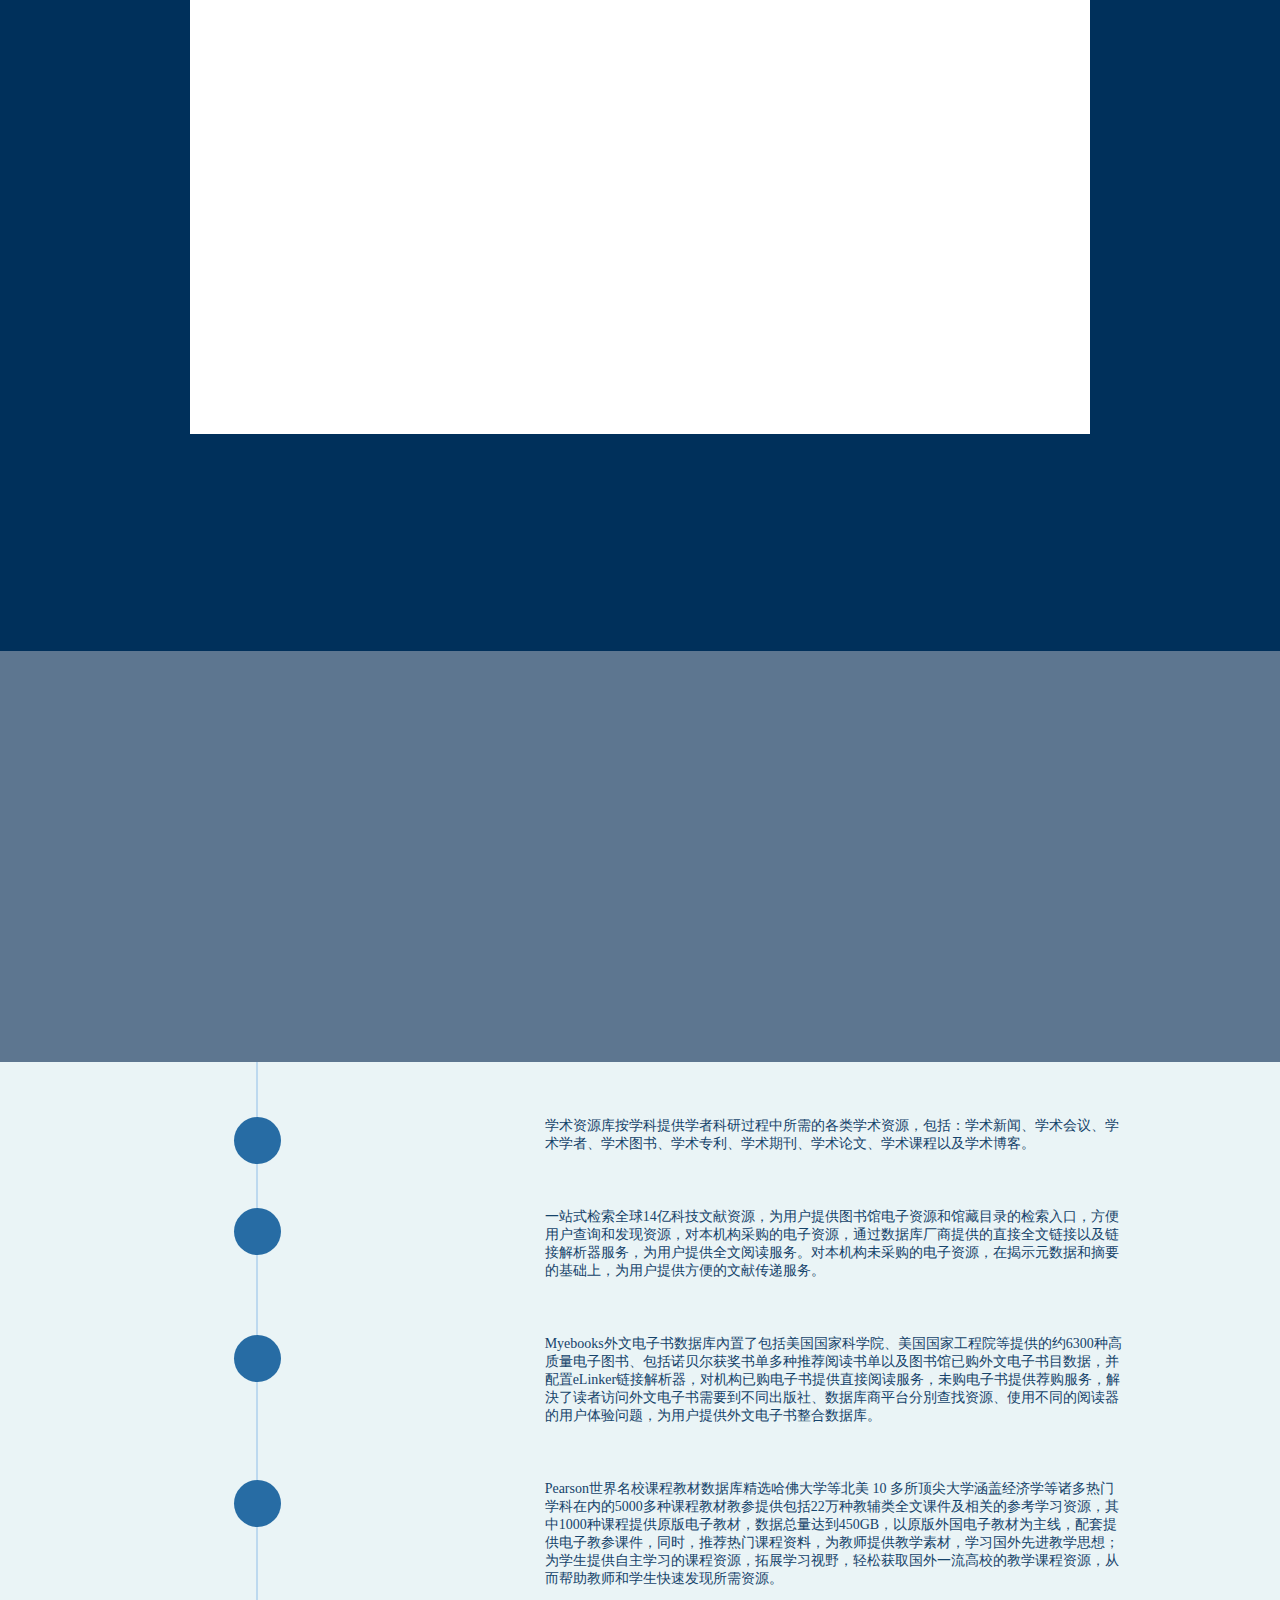
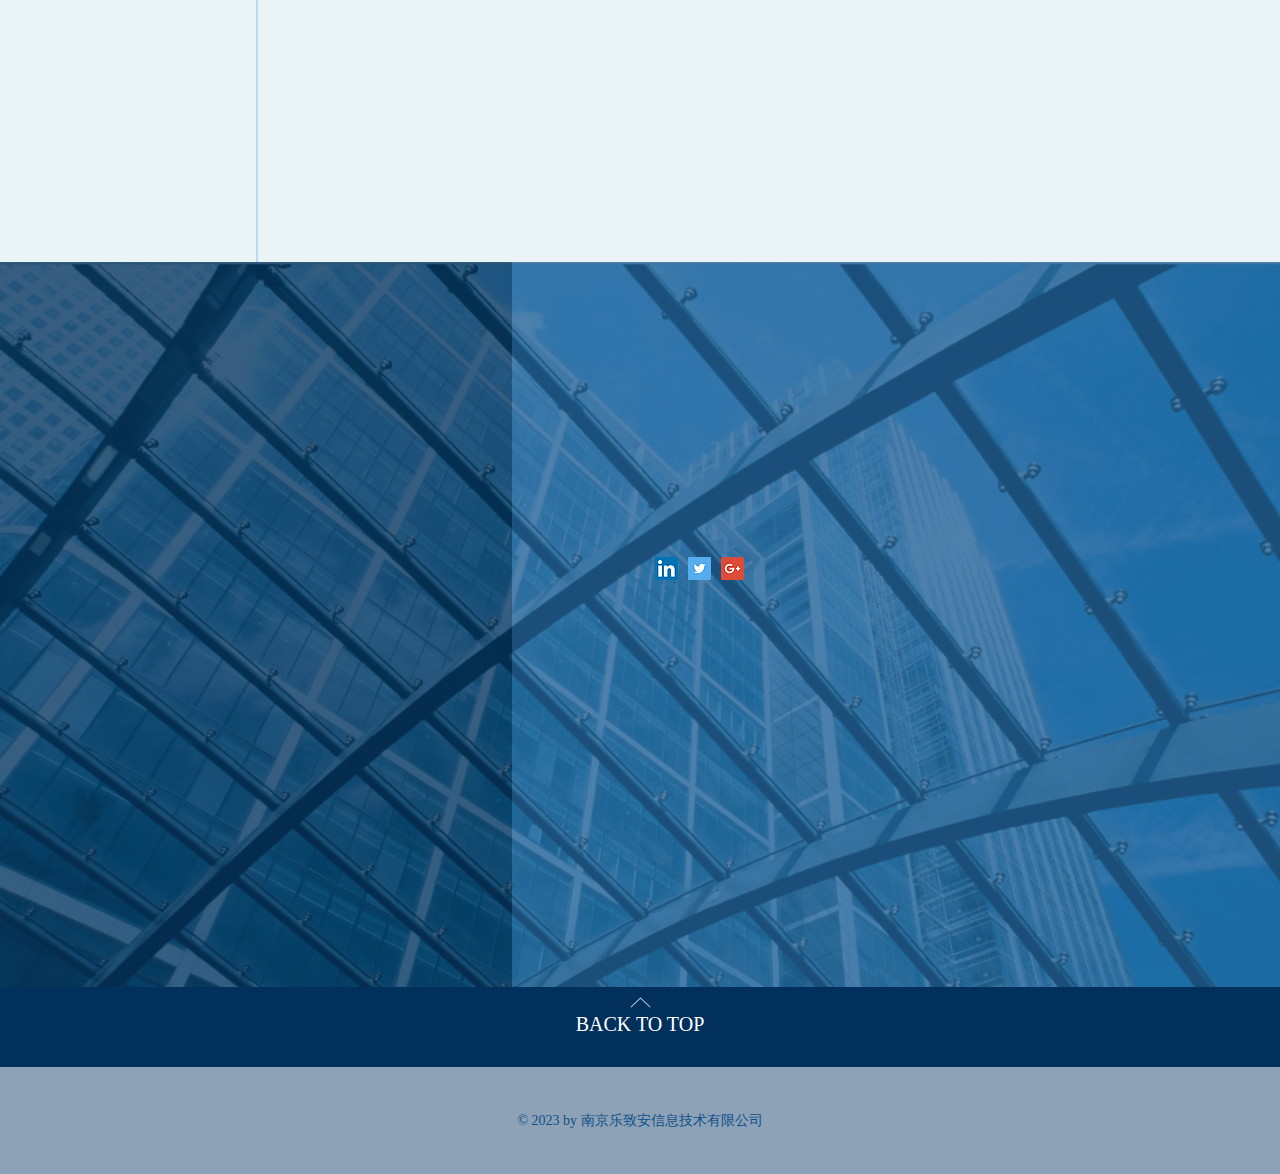
==== commit 9f47a9da: "threeversion" ====
--- a/科学-2.0完整版/index.html
+++ b/科学-2.0完整版/index.html
@@ -27,41 +27,44 @@
             <span>&#xe613;</span>
         </div>
         <div class="shouji-navs">
-            <div class="shouji-nav"><a href="">首页</a></div>
-            <div class="shouji-nav"><a href="">学术数据中心</a></div>
-            <div class="shouji-nav"><a href="">学科成果展示</a></div>
-            <div class="shouji-nav"><a href="">学科竞争力分析</a></div>
-            <div class="shouji-nav"><a href="">学科服务</a></div>
-            <div class="shouji-nav"><a href="">学科资源</a></div>
-            <div class="shouji-nav"><a href="">联系我们</a></div>
-        </div>
-    </div>
+            <div class="shouji-nav"><a href="#top">首页</a></div>
+            <div class="shouji-nav"><a href="#analyze">学术数据中心</a></div>
+            <div class="shouji-nav"><a href="#analyze">学科成果展示</a></div>
+            <div class="shouji-nav"><a href="#analyze">学科竞争力分析</a></div>
+            <div class="shouji-nav"><a href="#sever">学科服务</a></div>
+            <div class="shouji-nav"><a href="#resources">学科资源</a></div>
+            <div class="shouji-nav"><a href="#contact">联系我们</a></div>
+        </div>
+    </div>
+
+    <a href="" name="top"></a>
 
     <div class="banner">
-        <h1>学科发展数据库</h1>
+        <h1 class="h1">学科发展数据库</h1>
         <p class="p1">Subject Development Database</p>
         <p class="p2 p3">助力学科建设</p>
         <p class="p2">Resource & Support & Database</p>
     </div>
 
-
     <!--学术分析-->
+    <a href="" name="analyze"></a>
+
     <div class="analyze">
         <div class="analyze-left">
-            <h1>学术</h1>
-            <p>大数据分析</p>
+            <h2 class="analyze-left-h2">学术</h2>
+            <p class="analyze-left-p">大数据分析</p>
         </div>
         <div class="analyze-right">
             <ul>
-                <li>
+                <li class="one">
                     <p class="analyze-right-tit tit1">学术数据中心<span><a href="">G0!</a></span></p>
                     <p class="analyze-right-con">提供一个开放数据分析与处理数字数据中心的储存平台，对机构产生和拥有的各类知识资产进行全面系统地保存、组织与揭示，以促进知识资产的保存、传播、利用与管理。建立大数据分析与处理数据中心，通过多种途径收集分散的科研数据，形成高校学术数据仓储。所形成的高校学术数据仓储，通过知识的开放共享，满足学习、教学、研究、管理等不同人员对数据的传播、利用与管理的需求。</p>
                 </li>
-                <li>
+                <li class="two">
                     <p class="analyze-right-tit">学科成果演示<span><a href="">G0!</a></span></p>
                     <p class="analyze-right-con">集中展示高校及科研机构师生的论文、专利、项目、基金、课件等多种类型的学术成果、学者学术履历、研究热点、合作脉络等。通过多种核心刊数据库、开放获取联盟以及资源发现系统面向全球用户传播高校学科建设成果，提高高校成果被引次数及学科国际排名。</p>
                 </li>
-                <li>
+                <li class="three">
                     <p class="analyze-right-tit">学科竞争力分析<span><a href="">G0!</a></span></p>
                     <p class="analyze-right-con">学科竞争力分析基于图书馆购买的核心期刊数据库中的数据、中国知识产权局提供的专利数据以及国家自然科学基金、国家社会科学基金、国家科技部项目等国家权威基金，提供论文、专利以及国家基金的绩效分析。通过大数据分析和科研关系算法，建立数据关系映射，对相关学术数据进行深度加工处理与深度挖掘，形成有效的学科竞争力分析报告，为高校进一步提高学科发展水平、制定科研管理政策提供情报信息和参考依据。</p>
                 </li>
@@ -71,19 +74,21 @@
 
 
     <!--学科服务-->
+    <a href="" name="sever"></a>
+
     <div class="sever">
-        <h1>学科服务</h1>
+        <h2 class="sever-h2">学科服务</h2>
         <div class="sever-con">
             <ul>
-                <li>
+                <li class="sever-one">
                     <p class="sever-con-tit">投稿指南<span><a href="">G0!</a></span></p>
                     <p class="sever-con-con">投稿指南数据库收集国内外核心刊各类资源，旨在通过数据挖掘的技术，对大数据进行分析，在科研学者的研究领域内，帮助学者寻找适合各自学术水平的投稿期刊，从而使学者有效、快速、尽可能多地发表文章，提高学者的学术成果影响力。</p>
                 </li>
-                <li>
+                <li class="sever-two">
                     <p class="sever-con-tit tit1">论文查收查引<span><a href="">G0!</a></span></p>
                     <p class="sever-con-con">论文查收查引模块整理导入了高校被核心刊收录的论文数据，包括SCIE、SSCI、A&HCI、EI、CSSCI、CSCD、CPCI-S、CPCI-SSH数据，根据学校作者姓名或ResearchID自动进行论文查收查引服务，自动生成符合学校需求的标准格式的论文查收查引报告，减轻馆员的工作量与重复劳动，提高馆员效率。</p>
                 </li>
-                <li>
+                <li class="sever-three">
                     <p class="sever-con-tit tit1">个人成果展示<span><a href="">G0!</a></span></p>
                     <p class="sever-con-con">科研学者在个人研究过程中会不断产生个人的科研数据。提供一定存储空间的个人中心，为科研学者提供个人成果管理，实现对个人科研数据的上传、认领与管理，记载与存储科研学者科研过程数据。</p>
                 </li>
@@ -95,29 +100,107 @@
     <div class="blank"></div>
 
     <!--学科资源-->
+    <a href="" name="resources"></a>
     <div class="resources">
         <div class="resources-left"></div>
         <div class="resources-right">
-            <div class="resources-right-con"></div>
-        </div>
-
-    </div>
+            <div class="resources-right-con">
+                <h2 class="resources-h2">学科资源</h2>
+                <div class="resources-right-con-Database">
+                    <div class="round"><span>&#xe60c;</span></div>
+                    <div class="tit">
+                        <p class="tit-top">​学科资源库</p>
+                        <p class="tit-bottom">Subject Database</p>
+                    </div>
+                    <div class="con">学术资源库按学科提供学者科研过程中所需的各类学术资源，包括：学术新闻、学术会议、学术学者、学术图书、学术专利、学术期刊、学术论文、学术课程以及学术博客。</div>
+                </div>
+                <div class="resources-right-con-Database">
+                    <div class="round"><span>&#xe60c;</span></div>
+                    <div class="tit">
+                        <p class="tit-top">​​资源发现</p>
+                        <p class="tit-bottom">​Find +</p>
+                    </div>
+                    <div class="con">一站式检索全球14亿科技文献资源，为用户提供图书馆电子资源和馆藏目录的检索入口，方便用户查询和发现资源，对本机构采购的电子资源，通过数据库厂商提供的直接全文链接以及链接解析器服务，为用户提供全文阅读服务。对本机构未采购的电子资源，在揭示元数据和摘要的基础上，为用户提供方便的文献传递服务。</div>
+                </div>
+                <div class="resources-right-con-Database">
+                    <div class="round"><span>&#xe60c;</span></div>
+                    <div class="tit">
+                        <p class="tit-top">Myebooks外文书</p>
+                        <p class="tit-bottom">Myebooks</p>
+                    </div>
+                    <div class="con">Myebooks外文电子书数据库內置了包括美国国家科学院、美国国家工程院等提供的约6300种高质量电子图书、包括诺贝尔获奖书单多种推荐阅读书单以及图书馆已购外文电子书目数据，并配置eLinker链接解析器，对机构已购电子书提供直接阅读服务，未购电子书提供荐购服务，解決了读者访问外文电子书需要到不同出版社、数据库商平台分別查找资源、使用不同的阅读器的用户体验问题，为用户提供外文电子书整合数据库。</div>
+                </div>
+                <div class="resources-right-con-Database">
+                    <div class="round"><span>&#xe60c;</span></div>
+                    <div class="tit">
+                        <p class="tit-top">​世界名校课程教材</p>
+                        <p class="tit-bottom">Pearson</p>
+                    </div>
+                    <div class="con">Pearson世界名校课程教材数据库精选哈佛大学等北美 10 多所顶尖大学涵盖经济学等诸多热门学科在内的5000多种课程教材教参提供包括22万种教辅类全文课件及相关的参考学习资源，其中1000种课程提供原版电子教材，数据总量达到450GB，以原版外国电子教材为主线，配套提供电子教参课件，同时，推荐热门课程资料，为教师提供教学素材，学习国外先进教学思想；为学生提供自主学习的课程资源，拓展学习视野，轻松获取国外一流高校的教学课程资源，从而帮助教师和学生快速发现所需资源。</div>
+                </div>
+            </div>
+        </div>
+
+    </div>
+
+    <!--公司介绍-->
+
+    <div class="contact">
+        <a href="" name="contact"></a>
+        <div class="contact-left">
+            <h2 class="contact-h2">CONTACT</h2>
+            <p class="contact-p">南京乐致安<br/>信息技术有限公司</p>​
+        </div>
+        <div class="contact-right">
+            <p class="contact-right-tit"><b>OUR</b> ADDRESS</p>
+            <p class="contact-right-con">江苏省南京市鼓楼区汉口路22号南京大学图书馆423室<br/>
+            <b>Email:</b> info@mysite.com<br/>
+            <b>Tel:</b> +86 25 5882 5877  /  5881 2129
+            </p>
+            <p class="connection">Click Here to Find Us<br/>
+                <a href="http://www.smartlib.cn">http://www.smartlib.cn</a>
+            </p>
+            <div class="botall">
+                <div class="bot">
+                    <a href="">
+                        <img src="image/bot1.png" alt="">
+                    </a>
+                </div>
+                <div class="bot">
+                    <a href="">
+                        <img src="image/bot2.png" alt="">
+                    </a>
+                </div>
+                <div class="bot">
+                    <a href="">
+                        <img src="image/bot3.png" alt="">
+                    </a>
+                </div>
+            </div>
+        </div>
+    </div>
+
+    <!--电脑置顶-->
+
+    <div class="return">
+        <div class="con">
+            <img src="image/down.png" alt="">
+        </div>
+        <p class="back">BACK TO TOP</p>
+    </div>
+
+    <!--手机置顶-->
+    <div class="shouji-return">
+        <p class="shouji-back">TOP</p>
+    </div>
+
+    <!--版权声明-->
+    <div class="copyright">
+        <p>© 2023 by 南京乐致安信息技术有限公司</p>
+    </div>
+    
 </div></body>
 </html>
 <script src="js/jquery-1.11.3.js"></script>
-<script>
-    $(function () {
-        var sta = 0;   //手机导航的状态  0代表没有显示  1代表已经显示
-        $('.mun').on('click',function() {
-            if(sta == 0){
-                $('.shouji-navs').slideDown();
-                sta = 1;
-            } else{
-                $('.shouji-navs').slideUp();
-                sta = 0;
-            }
-
-        })
-    })
-</script>
-
+<script src="js/index.js"></script>
+
--- a/科学-2.0完整版/css/index.css
+++ b/科学-2.0完整版/css/index.css
@@ -1,2 +1,2 @@
-@import url(public.css);@font-face{font-family:'iconfont';src:url("//at.alicdn.com/t/font_069gbeg7ytlnmi.eot");src:url("//at.alicdn.com/t/font_069gbeg7ytlnmi.eot?#iefix") format("embedded-opentype"),url("//at.alicdn.com/t/font_069gbeg7ytlnmi.woff") format("woff"),url("//at.alicdn.com/t/font_069gbeg7ytlnmi.ttf") format("truetype"),url("//at.alicdn.com/t/font_069gbeg7ytlnmi.svg#iconfont") format("svg")}body{background:url("../image/bg.jpg") no-repeat fixed;background-size:cover}body .body{width:100%;height:auto;background:rgba(58,95,128,0.35)}.top{width:100%;height:80px;background:#fff;position:fixed;left:0;top:0}.top .logo,.top .top-title{float:left}.top .logo{font-family:'iconfont';height:80px;width:auto;font-size:60px;line-height:80px;margin-left:5%;color:#015cbb}.top .top-title{height:80px;width:auto;font-size:25px;color:#00315c;line-height:80px;margin-left:4%}.top .navs{height:80px;width:auto;line-height:80px;color:#20588e;font-size:14px;float:right;margin-right:20px}.top .navs .nav{margin-right:20px;width:auto;height:100%;float:left;cursor:pointer}.top .navs .nav:hover{color:#41b7c4}.top .mun{width:20%;height:100%;font-family:'iconfont';float:right;line-height:80px;text-align:center;font-size:40px;display:none}.top .shouji-navs{display:none}.top .shouji-navs .shouji-nav{display:none}.banner{width:100%;height:807px;background:rgba(0,38,78,0.5);overflow:hidden}.banner h1{color:#fff;font-size:45px;margin-top:25%;margin-left:15%;display:none}.banner p{margin-left:15%;color:#fff;display:none}.banner .p1{font-size:45px}.banner .p2{font-size:20px}.banner .p3{margin-top:40px}.analyze{height:634px;width:100%;overflow:hidden}.analyze .analyze-left{width:40%;height:634px;background:#eaf4f6;float:left}.analyze .analyze-left h2{font-size:40px;margin-left:26%;margin-top:15%;color:#00335e;display:none}.analyze .analyze-left p{font-size:40px;margin-left:26%;color:#00335e;display:none}.analyze .analyze-right{width:60%;height:634px;background:#fff;float:right}.analyze .analyze-right ul{padding-left:15%}.analyze .analyze-right ul li{width:90%;height:auto;font-size:20px;list-style-type:square;color:#41b7c4;display:none}.analyze .analyze-right ul li .analyze-right-tit.tit1{margin-top:60px}.analyze .analyze-right ul li .analyze-right-tit{color:#002f5a;font-size:18px;margin-top:40px}.analyze .analyze-right ul li .analyze-right-tit span{width:40px;height:40px;display:block;background:#2b6ca3;float:right;text-align:center;line-height:40px;border-radius:25px;color:#fff;font-size:14px;margin-right:60%;margin-top:-5px}.analyze .analyze-right ul li .analyze-right-tit span:hover{background:#00335e}.analyze .analyze-right ul li .analyze-right-tit span a{color:#fff}.analyze .analyze-right ul li .analyze-right-con{font-size:14px;color:#1f588d;margin-top:28px}.sever{height:810px;width:100%;background:#00305b;overflow:hidden}.sever h2{color:#fff;font-size:40px;margin-top:90px;margin-left:45%;height:52px;display:none}.sever .sever-con{width:900px;height:555px;background:#fff;margin:38px auto 0 auto;overflow:hidden}.sever .sever-con li{width:80%;height:auto;font-size:20px;list-style-type:square;color:#41b7c4;margin:20px auto 0 auto;display:none}.sever .sever-con li .sever-con-tit{color:#002f5a;font-size:18px;margin-top:55px}.sever .sever-con li .sever-con-tit span{width:40px;height:40px;display:block;background:#2b6ca3;float:right;text-align:center;line-height:40px;border-radius:25px;color:#fff;font-size:14px;margin-right:70%}.sever .sever-con li .sever-con-tit span:hover{background:#00335e}.sever .sever-con li .sever-con-tit span a{color:#fff}.sever .sever-con li .sever-con-con{font-size:14px;color:#1f588d;margin-top:28px}.blank{height:411px;width:100%;background:rgba(0,38,78,0.5)}.resources{height:800px;width:100%}.resources .resources-left{width:20%;height:800px;background:#eaf4f6;float:left}.resources .resources-right{width:80%;height:800px;background:#bdd9ef;float:right}.resources .resources-right .resources-right-con{width:calc(100% - 2px);height:800px;float:right;background:#eaf4f6}.resources .resources-right .resources-right-con h2{font-size:40px;color:#001a4a;margin-top:130px;margin-left:30%;display:none}.resources .resources-right .resources-right-con .resources-right-con-Database{width:85%;height:auto;margin-top:55px}.resources .resources-right .resources-right-con .resources-right-con-Database .round{width:47px;height:47px;font-size:20px;border-radius:25px;background:#276ca4;margin-left:-24px;text-align:center;line-height:47px;cursor:pointer;float:left}.resources .resources-right .resources-right-con .resources-right-con-Database .round:hover{font-size:23px}.resources .resources-right .resources-right-con .resources-right-con-Database .round span{font-family:'iconfont';color:#fff}.resources .resources-right .resources-right-con .resources-right-con-Database .tit{height:auto;width:17%;font-size:18px;margin-left:6%;float:left;text-align:center;display:none}.resources .resources-right .resources-right-con .resources-right-con-Database .tit .tit-top{color:#1a456b}.resources .resources-right .resources-right-con .resources-right-con-Database .tit .tit-bottom{color:#2873b8}.resources .resources-right .resources-right-con .resources-right-con-Database .con{height:auto;width:auto;margin-left:33%;font-size:14px;color:#15436a}.contact{width:100%;height:725px;background:url("../image/bg2.jpg") no-repeat;background-size:cover}.contact .contact-left{width:40%;height:725px;background:rgba(5,54,98,0.8);color:#fff;overflow:hidden;float:left}.contact .contact-left .contact-h2{width:100%;font-size:37px;margin-left:23%;margin-top:136px;display:none}.contact .contact-left .contact-p{width:100%;font-size:40px;margin-left:23%;display:none}.contact .contact-right{width:60%;height:725px;float:right;background:rgba(34,96,151,0.8);color:#fff;overflow:hidden}.contact .contact-right p{margin-left:18%}.contact .contact-right .contact-right-tit{font-size:20px;margin-top:136px;display:none}.contact .contact-right .contact-right-con,.contact .contact-right .connection{font-size:16px;margin-top:30px;display:none}.contact .contact-right .connection{color:#99dadd}.contact .contact-right .connection a{color:#99dadd;text-decoration:underline}.contact .contact-right .botall{margin-left:18%;margin-top:290px}.contact .contact-right .botall .bot{height:23px;width:23px;float:left;margin:5px}.return{height:80px;width:100%;background:#00305b;overflow:hidden}.return .con{width:21px;height:11px;margin:10px auto 5px auto}.return p{color:#fff;font-size:20px;text-align:center;cursor:pointer}.copyright{height:107px;width:100%;background:rgba(58,95,128,0.35);text-align:center;overflow:hidden}.copyright p{color:#0f508b;font-size:14px;margin:45px}@media screen and (max-width: 970px){.top{height:40px;line-height:40px}.top .logo{width:10%;height:100%;font-size:3.0rem;text-align:center;line-height:40px;color:#015cbb}.top .top-title{width:40%;height:100%;font-size:1.4rem;line-height:40px}.top .navs{display:none}.top .mun{width:20%;height:100%;font-family:'iconfont';float:right;line-height:40px;text-align:center;font-size:2.0rem;display:block;cursor:pointer}.top .shouji-navs{width:40%;height:auto;color:#fff;position:fixed;right:0;top:40px;display:none;cursor:pointer}.top .shouji-navs .shouji-nav{text-align:center;display:block;padding-left:10%;height:30px;font-size:1.4rem;line-height:30px;border:1px solid #666;background:#00305b}.top .shouji-navs .shouji-nav a{color:#fff}.banner{height:410px}.banner h1{font-size:2rem;display:block}.banner p{display:block}.banner .p1{font-size:2rem}.banner .p2{font-size:1.2rem}.banner .p3{margin-top:20px}.analyze{width:100%;height:auto}.analyze .analyze-left{width:100%;height:80px;float:none;overflow:hidden;text-align:center}.analyze .analyze-left h2{font-size:2rem;margin-left:0;margin-top:12px;display:block}.analyze .analyze-left p{font-size:1.5rem;margin-left:0;display:block}.analyze .analyze-right{width:100%;height:auto;float:none;overflow:hidden}.analyze .analyze-right ul{padding:0;margin-bottom:20px}.analyze .analyze-right ul li{width:80%;height:auto;font-size:1.5rem;margin:0 auto;display:block}.analyze .analyze-right ul li .analyze-right-tit.tit1{margin-top:10px}.analyze .analyze-right ul li .analyze-right-tit{font-size:1.5rem;margin-top:20px}.analyze .analyze-right ul li .analyze-right-tit span{width:25px;height:25px;border-radius:15px;font-size:1.2rem;line-height:25px;margin-right:52%}.analyze .analyze-right ul li .analyze-right-tit span a{color:#fff}.analyze .analyze-right ul li .analyze-right-con{font-size:1.2rem}.sever{height:auto}.sever h2{font-size:2rem;margin-top:45px;display:block}.sever .sever-con{width:85%;height:auto;margin-top:19px;margin-bottom:64px}.sever .sever-con ul{margin-bottom:30px}.sever .sever-con ul li{font-size:1.5rem;display:block}.sever .sever-con ul li .sever-con-tit{font-size:1.5rem;margin-top:30px}.sever .sever-con ul li .sever-con-tit span{width:25px;height:25px;border-radius:15px;font-size:1.2rem;line-height:25px;margin-right:52%}.sever .sever-con ul li .sever-con-con{font-size:1.2rem;margin-top:15px}.blank{height:355px}.resources{height:auto;width:100%}.resources .resources-left{width:0}.resources .resources-right{width:100%;height:auto}.resources .resources-right .resources-right-con{width:100%;height:auto}.resources .resources-right .resources-right-con h2{font-size:2rem;color:#001a4a;margin-top:70px;margin-left:45%;display:block}.resources .resources-right .resources-right-con .resources-right-con-Database{width:90%;margin-top:30px;margin-bottom:30px}.resources .resources-right .resources-right-con .resources-right-con-Database .round{display:none}.resources .resources-right .resources-right-con .resources-right-con-Database .round span{font-family:'iconfont';color:#fff}.resources .resources-right .resources-right-con .resources-right-con-Database .tit{height:auto;width:100%;font-size:1.4rem;float:none;text-align:center}.resources .resources-right .resources-right-con .resources-right-con-Database .tit .tit-top{color:#1a456b}.resources .resources-right .resources-right-con .resources-right-con-Database .tit .tit-bottom{color:#2873b8}.resources .resources-right .resources-right-con .resources-right-con-Database .con{height:auto;width:100%;margin:10px 5%;font-size:1.2rem;color:#15436a}.contact{height:auto}.contact .contact-left{height:360px}.contact .contact-left .contact-h2{font-size:1.9rem;margin-left:18%;margin-top:68px;display:block}.contact .contact-left .contact-p{font-size:1.9rem;margin-left:18%;display:block}.contact .contact-right{height:360px}.contact .contact-right p{margin-left:11%}.contact .contact-right .contact-right-tit{font-size:20px;margin-top:68px;display:block}.contact .contact-right .contact-right-con,.contact .contact-right .connection{font-size:1.4rem;margin-top:15px;display:block}.contact .contact-right .connection{color:#99dadd}.contact .contact-right .connection a{color:#99dadd;text-decoration:underline}.contact .contact-right .botall{margin-left:11%;margin-top:60px}.contact .contact-right .botall .bot{height:23px;width:23px;float:left;margin:5px}.return{height:60px}.return .con{margin:9px auto 4px auto}.return p{font-size:1.6rem}}
+@import url(public.css);@font-face{font-family:'iconfont';src:url("//at.alicdn.com/t/font_069gbeg7ytlnmi.eot");src:url("//at.alicdn.com/t/font_069gbeg7ytlnmi.eot?#iefix") format("embedded-opentype"),url("//at.alicdn.com/t/font_069gbeg7ytlnmi.woff") format("woff"),url("//at.alicdn.com/t/font_069gbeg7ytlnmi.ttf") format("truetype"),url("//at.alicdn.com/t/font_069gbeg7ytlnmi.svg#iconfont") format("svg")}body{background:url("../image/bg.jpg") no-repeat fixed;background-size:cover}body .body{width:100%;height:auto;background:rgba(58,95,128,0.35)}.map2{width:100%;height:100%;display:none;background:blue;position:fixed;left:0;top:0;z-index:1}.map2 .map2-round{width:20px;height:20px;border-radius:10px;background:red;position:absolute;right:0;top:0;color:#fff;text-align:center;line-height:20px;cursor:pointer}.top{width:100%;height:80px;background:#fff;position:fixed;left:0;top:0;z-index:0}.top .logo,.top .top-title{float:left}.top .logo{font-family:'iconfont';height:80px;width:auto;font-size:60px;line-height:80px;margin-left:5%;color:#015cbb}.top .top-title{height:80px;width:auto;font-size:25px;color:#00315c;line-height:80px;margin-left:4%}.top .navs{height:80px;width:auto;line-height:80px;color:#20588e;font-size:14px;float:right;margin-right:20px}.top .navs .nav{margin-right:20px;width:auto;height:100%;float:left;cursor:pointer}.top .navs .nav:hover{color:#41b7c4}.top .mun{width:20%;height:100%;font-family:'iconfont';float:right;line-height:80px;text-align:center;font-size:40px;display:none}.top .shouji-navs{display:none}.top .shouji-navs .shouji-nav{display:none}.banner{width:100%;height:807px;background:rgba(0,38,78,0.5);overflow:hidden}.banner h1{color:#fff;font-size:45px;margin-top:25%;margin-left:15%;display:none}.banner p{margin-left:15%;color:#fff;display:none}.banner .p1{font-size:45px}.banner .p2{font-size:20px}.banner .p3{margin-top:40px}.analyze{height:634px;width:100%;overflow:hidden}.analyze .analyze-left{width:40%;height:634px;background:#eaf4f6;float:left}.analyze .analyze-left h2{font-size:40px;margin-left:26%;margin-top:15%;color:#00335e;display:none}.analyze .analyze-left p{font-size:40px;margin-left:26%;color:#00335e;display:none}.analyze .analyze-right{width:60%;height:634px;background:#fff;float:right}.analyze .analyze-right ul{padding-left:15%}.analyze .analyze-right ul li{width:90%;height:auto;font-size:20px;list-style-type:square;color:#41b7c4;display:none}.analyze .analyze-right ul li .analyze-right-tit.tit1{margin-top:60px}.analyze .analyze-right ul li .analyze-right-tit{color:#002f5a;font-size:18px;margin-top:40px}.analyze .analyze-right ul li .analyze-right-tit span{width:40px;height:40px;display:block;background:#2b6ca3;float:right;text-align:center;line-height:40px;border-radius:25px;color:#fff;font-size:14px;margin-right:60%;margin-top:-5px}.analyze .analyze-right ul li .analyze-right-tit span:hover{background:#00335e}.analyze .analyze-right ul li .analyze-right-tit span a{color:#fff}.analyze .analyze-right ul li .analyze-right-con{font-size:14px;color:#1f588d;margin-top:28px}.sever{height:810px;width:100%;background:#00305b;overflow:hidden}.sever h2{color:#fff;font-size:40px;margin-top:90px;margin-left:45%;height:52px;display:none}.sever .sever-con{width:900px;height:555px;background:#fff;margin:38px auto 0 auto;overflow:hidden}.sever .sever-con li{width:80%;height:auto;font-size:20px;list-style-type:square;color:#41b7c4;margin:20px auto 0 auto;display:none}.sever .sever-con li .sever-con-tit{color:#002f5a;font-size:18px;margin-top:55px}.sever .sever-con li .sever-con-tit span{width:40px;height:40px;display:block;background:#2b6ca3;float:right;text-align:center;line-height:40px;border-radius:25px;color:#fff;font-size:14px;margin-right:70%}.sever .sever-con li .sever-con-tit span:hover{background:#00335e}.sever .sever-con li .sever-con-tit span a{color:#fff}.sever .sever-con li .sever-con-con{font-size:14px;color:#1f588d;margin-top:28px}.blank{height:411px;width:100%;background:rgba(0,38,78,0.5)}.resources{height:800px;width:100%}.resources .resources-left{width:20%;height:800px;background:#eaf4f6;float:left}.resources .resources-right{width:80%;height:800px;background:#bdd9ef;float:right}.resources .resources-right .resources-right-con{width:calc(100% - 2px);height:800px;float:right;background:#eaf4f6}.resources .resources-right .resources-right-con h2{font-size:40px;color:#001a4a;margin-top:130px;margin-left:30%;display:none}.resources .resources-right .resources-right-con .resources-right-con-Database{width:85%;height:auto;margin-top:55px}.resources .resources-right .resources-right-con .resources-right-con-Database .round{width:47px;height:47px;font-size:20px;border-radius:25px;background:#276ca4;margin-left:-24px;text-align:center;line-height:47px;cursor:pointer;float:left}.resources .resources-right .resources-right-con .resources-right-con-Database .round:hover{font-size:23px}.resources .resources-right .resources-right-con .resources-right-con-Database .round span{font-family:'iconfont';color:#fff}.resources .resources-right .resources-right-con .resources-right-con-Database .tit{height:auto;width:17%;font-size:18px;margin-left:6%;float:left;text-align:center;display:none}.resources .resources-right .resources-right-con .resources-right-con-Database .tit .tit-top{color:#1a456b}.resources .resources-right .resources-right-con .resources-right-con-Database .tit .tit-bottom{color:#2873b8}.resources .resources-right .resources-right-con .resources-right-con-Database .con{height:auto;width:auto;margin-left:33%;font-size:14px;color:#15436a}.contact{width:100%;height:725px;background:url("../image/bg2.jpg") no-repeat;background-size:cover;-ms-background-size:cover}.contact .contact-left{width:40%;height:725px;background:rgba(5,54,98,0.8);color:#fff;overflow:hidden;float:left}.contact .contact-left .contact-h2{width:100%;font-size:37px;margin-left:23%;margin-top:136px;display:none}.contact .contact-left .contact-p{width:100%;font-size:40px;margin-left:23%;display:none}.contact .contact-right{width:60%;height:725px;float:right;background:rgba(34,96,151,0.8);color:#fff;overflow:hidden}.contact .contact-right p{margin-left:18%}.contact .contact-right .contact-right-tit{font-size:20px;margin-top:136px;display:none}.contact .contact-right .contact-right-con,.contact .contact-right .connection{font-size:16px;margin-top:30px;display:none}.contact .contact-right .connection{color:#99dadd}.contact .contact-right .connection a{color:#99dadd;text-decoration:underline}.contact .contact-right .botall{margin-left:18%;margin-top:290px}.contact .contact-right .botall .bot{height:23px;width:23px;float:left;margin:5px}.contact .contact-right .map{height:40px;width:100px;border-radius:4px;background:#015cbb;box-shadow:1px 1px 3px 3px #014E9C;margin-left:18%;margin-top:30px;text-align:center;line-height:40px;font-size:15px;cursor:pointer}.contact .contact-right .map:active{box-shadow:1px 1px 3px 3px #014E9C inset}.return{height:80px;width:100%;background:#00305b;overflow:hidden}.return .con{width:21px;height:11px;margin:10px auto 5px auto}.return p{color:#fff;font-size:20px;text-align:center;cursor:pointer}.shouji-return{display:none}.shouji-return .shouji-back{display:none}.copyright{height:107px;width:100%;background:rgba(58,95,128,0.35);text-align:center;overflow:hidden}.copyright p{color:#0f508b;font-size:14px;margin-top:45px}@media screen and (max-width: 970px){.top{height:40px;line-height:40px}.top .logo{width:10%;height:100%;font-size:3.0rem;text-align:center;line-height:40px;color:#015cbb}.top .top-title{width:40%;height:100%;font-size:1.4rem;line-height:40px}.top .navs{display:none}.top .mun{width:20%;height:100%;font-family:'iconfont';float:right;line-height:40px;text-align:center;font-size:2.0rem;display:block;cursor:pointer;color:#015cbb}.top .shouji-navs{width:100%;height:auto;color:#fff;position:fixed;left:0;top:40px;display:none;cursor:pointer}.top .shouji-navs .shouji-nav{text-align:center;display:block;padding-left:10%;height:30px;font-size:1.4rem;line-height:30px;border:1px solid #666;background:#00305b}.top .shouji-navs .shouji-nav a{color:#fff}.banner{height:410px}.banner h1{font-size:2rem;display:block}.banner p{display:block}.banner .p1{font-size:2rem}.banner .p2{font-size:1.2rem}.banner .p3{margin-top:20px}.analyze{width:100%;height:auto}.analyze .analyze-left{width:100%;height:80px;float:none;overflow:hidden;text-align:center}.analyze .analyze-left h2{font-size:2rem;margin-left:0;margin-top:12px;display:block}.analyze .analyze-left p{font-size:1.5rem;margin-left:0;display:block}.analyze .analyze-right{width:100%;height:auto;float:none;overflow:hidden}.analyze .analyze-right ul{padding:0;margin-bottom:20px}.analyze .analyze-right ul li{width:80%;height:auto;font-size:1.5rem;margin:0 auto;display:block}.analyze .analyze-right ul li .analyze-right-tit.tit1{margin-top:10px}.analyze .analyze-right ul li .analyze-right-tit{font-size:1.5rem;margin-top:20px}.analyze .analyze-right ul li .analyze-right-tit span{width:25px;height:25px;border-radius:15px;font-size:1.2rem;line-height:25px;margin-right:52%}.analyze .analyze-right ul li .analyze-right-tit span a{color:#fff}.analyze .analyze-right ul li .analyze-right-con{font-size:1.2rem}.sever{height:auto}.sever h2{font-size:2rem;margin-top:45px;display:block}.sever .sever-con{width:85%;height:auto;margin-top:19px;margin-bottom:64px}.sever .sever-con ul{margin-bottom:30px}.sever .sever-con ul li{font-size:1.5rem;display:block}.sever .sever-con ul li .sever-con-tit{font-size:1.5rem;margin-top:30px}.sever .sever-con ul li .sever-con-tit span{width:25px;height:25px;border-radius:15px;font-size:1.2rem;line-height:25px;margin-right:52%}.sever .sever-con ul li .sever-con-con{font-size:1.2rem;margin-top:15px}.blank{height:355px}.resources{height:auto;width:100%}.resources .resources-left{width:0}.resources .resources-right{width:100%;height:auto}.resources .resources-right .resources-right-con{width:100%;height:auto}.resources .resources-right .resources-right-con h2{font-size:2rem;color:#001a4a;margin-top:70px;margin-left:45%;display:block}.resources .resources-right .resources-right-con .resources-right-con-Database{width:90%;margin-top:30px;margin-bottom:30px}.resources .resources-right .resources-right-con .resources-right-con-Database .round{display:none}.resources .resources-right .resources-right-con .resources-right-con-Database .round span{font-family:'iconfont';color:#fff}.resources .resources-right .resources-right-con .resources-right-con-Database .tit{height:auto;width:100%;font-size:1.4rem;float:none;text-align:center}.resources .resources-right .resources-right-con .resources-right-con-Database .tit .tit-top{color:#1a456b}.resources .resources-right .resources-right-con .resources-right-con-Database .tit .tit-bottom{color:#2873b8}.resources .resources-right .resources-right-con .resources-right-con-Database .con{height:auto;width:100%;margin:10px 5%;font-size:1.2rem;color:#15436a}.contact{height:auto}.contact .contact-left{height:360px}.contact .contact-left .contact-h2{font-size:1.9rem;margin-left:18%;margin-top:68px;display:block}.contact .contact-left .contact-p{font-size:1.9rem;margin-left:18%;display:block}.contact .contact-right{height:360px}.contact .contact-right p{margin-left:11%}.contact .contact-right .contact-right-tit{font-size:20px;margin-top:68px;display:block}.contact .contact-right .contact-right-con,.contact .contact-right .connection{font-size:1.4rem;margin-top:15px;display:block}.contact .contact-right .connection{color:#99dadd}.contact .contact-right .connection a{color:#99dadd;text-decoration:underline}.contact .contact-right .botall{margin-left:11%;margin-top:60px}.contact .contact-right .botall .bot{height:23px;width:23px;float:left;margin:5px}.return{height:60px;display:none}.return .con{margin:9px auto 4px auto}.return p{font-size:1.6rem}.shouji-return{width:50px;height:50px;position:fixed;right:10px;bottom:10px;background:#00305b;line-height:50px;text-align:center;color:#fff;cursor:pointer}.shouji-return .shouji-back{font-size:1.6rem;display:block}}
 /*# sourceMappingURL=index.css.map */
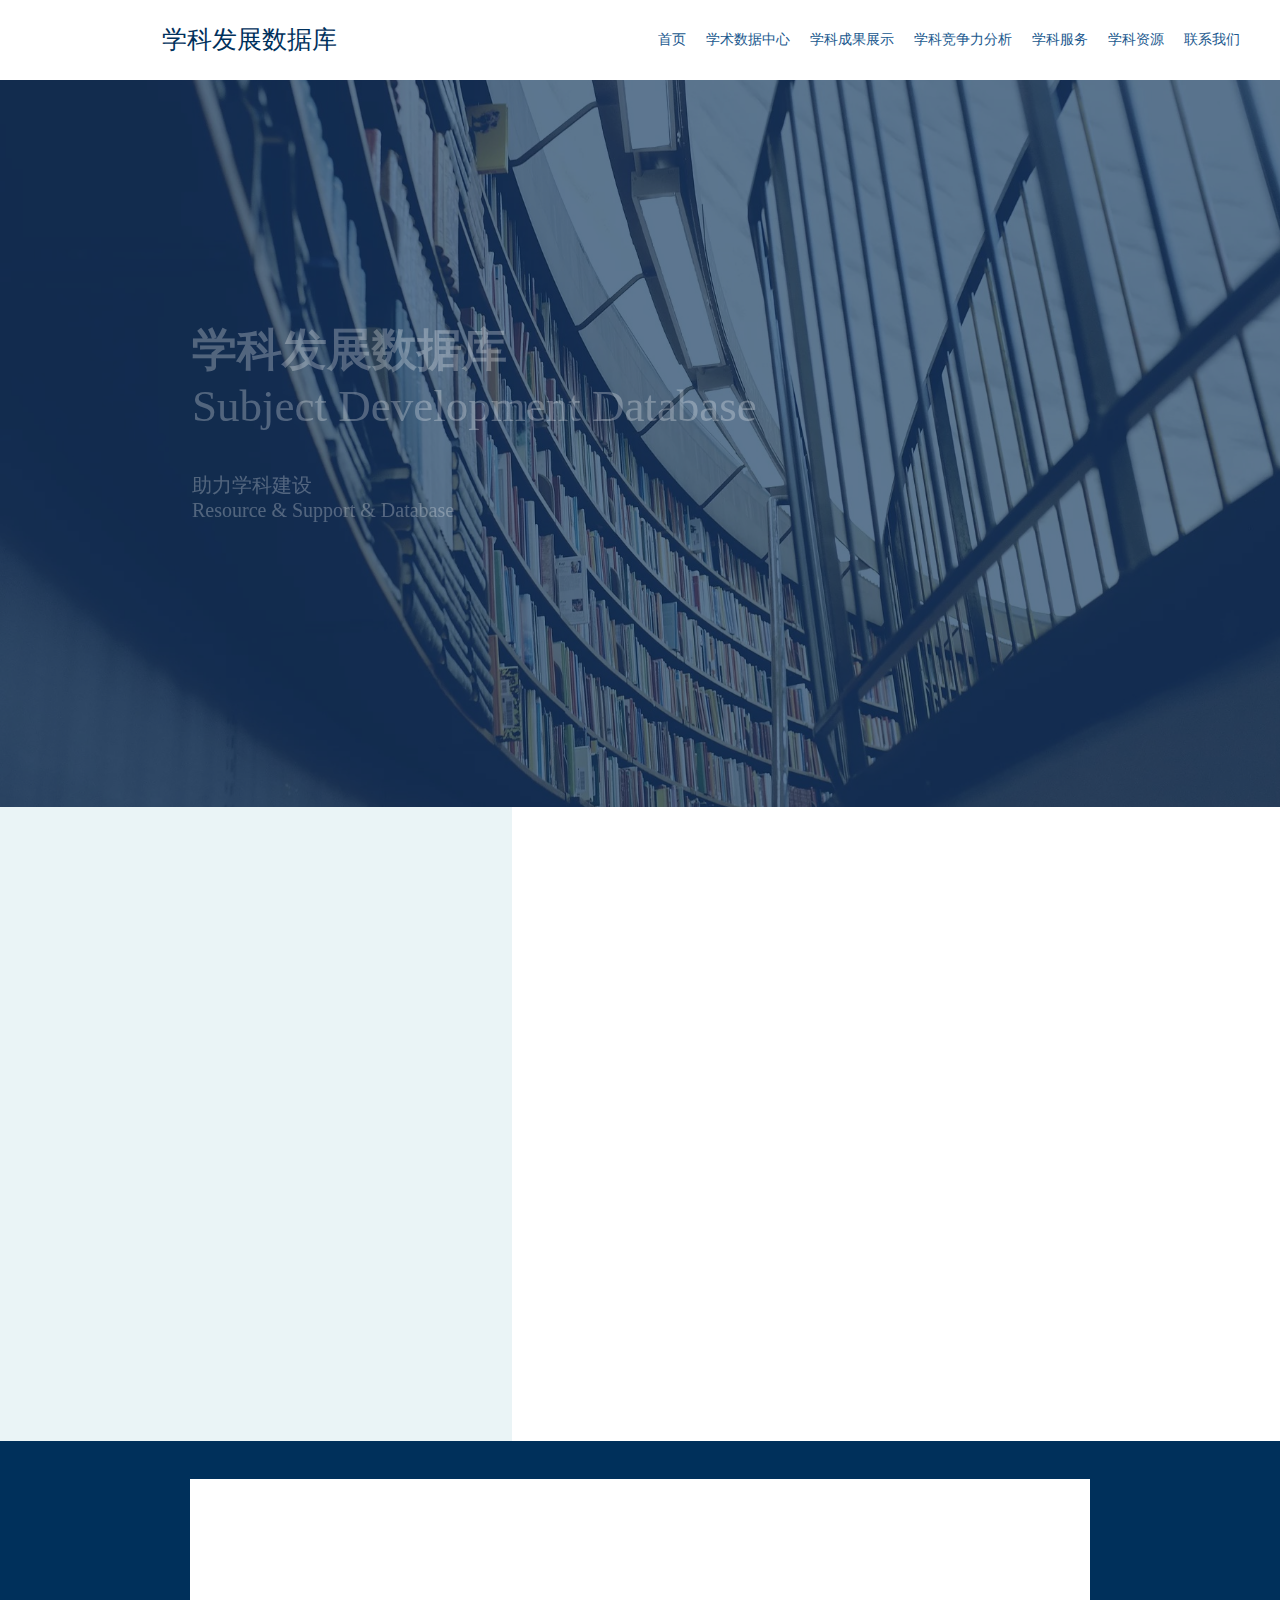
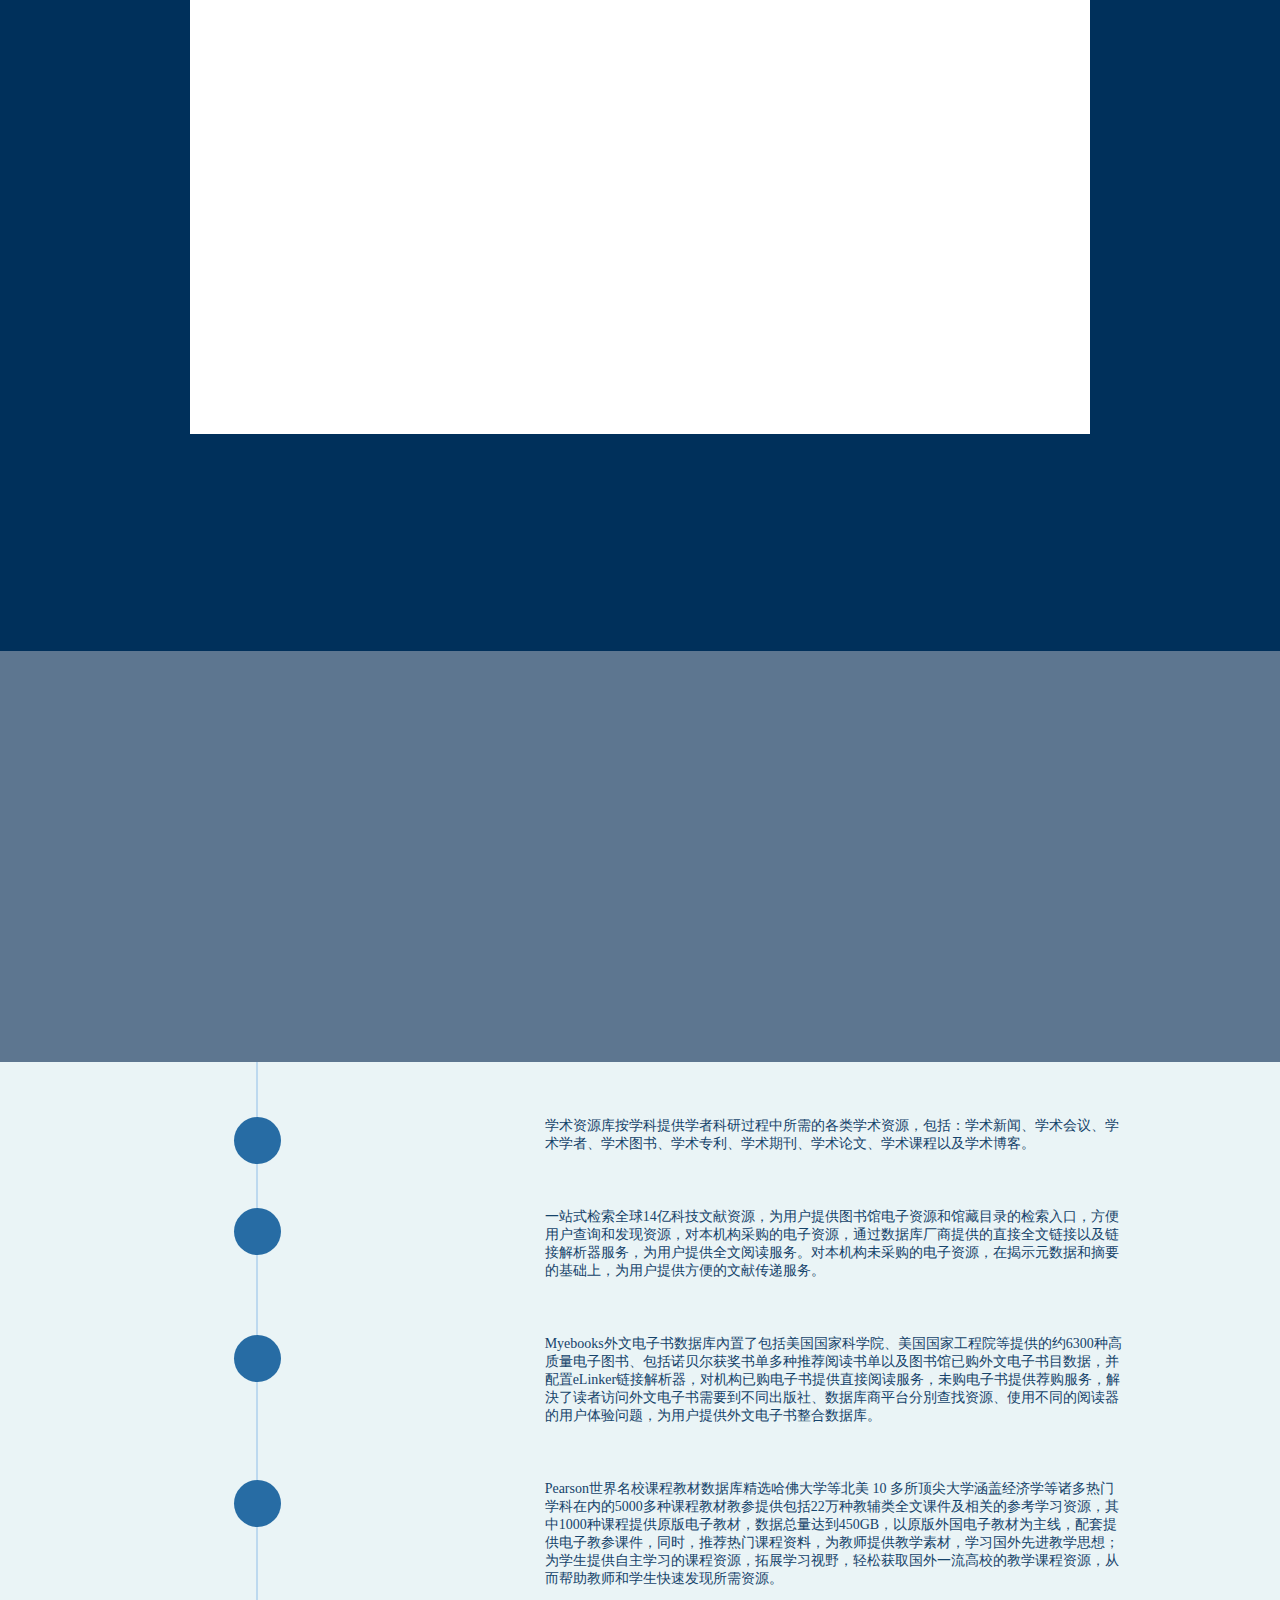
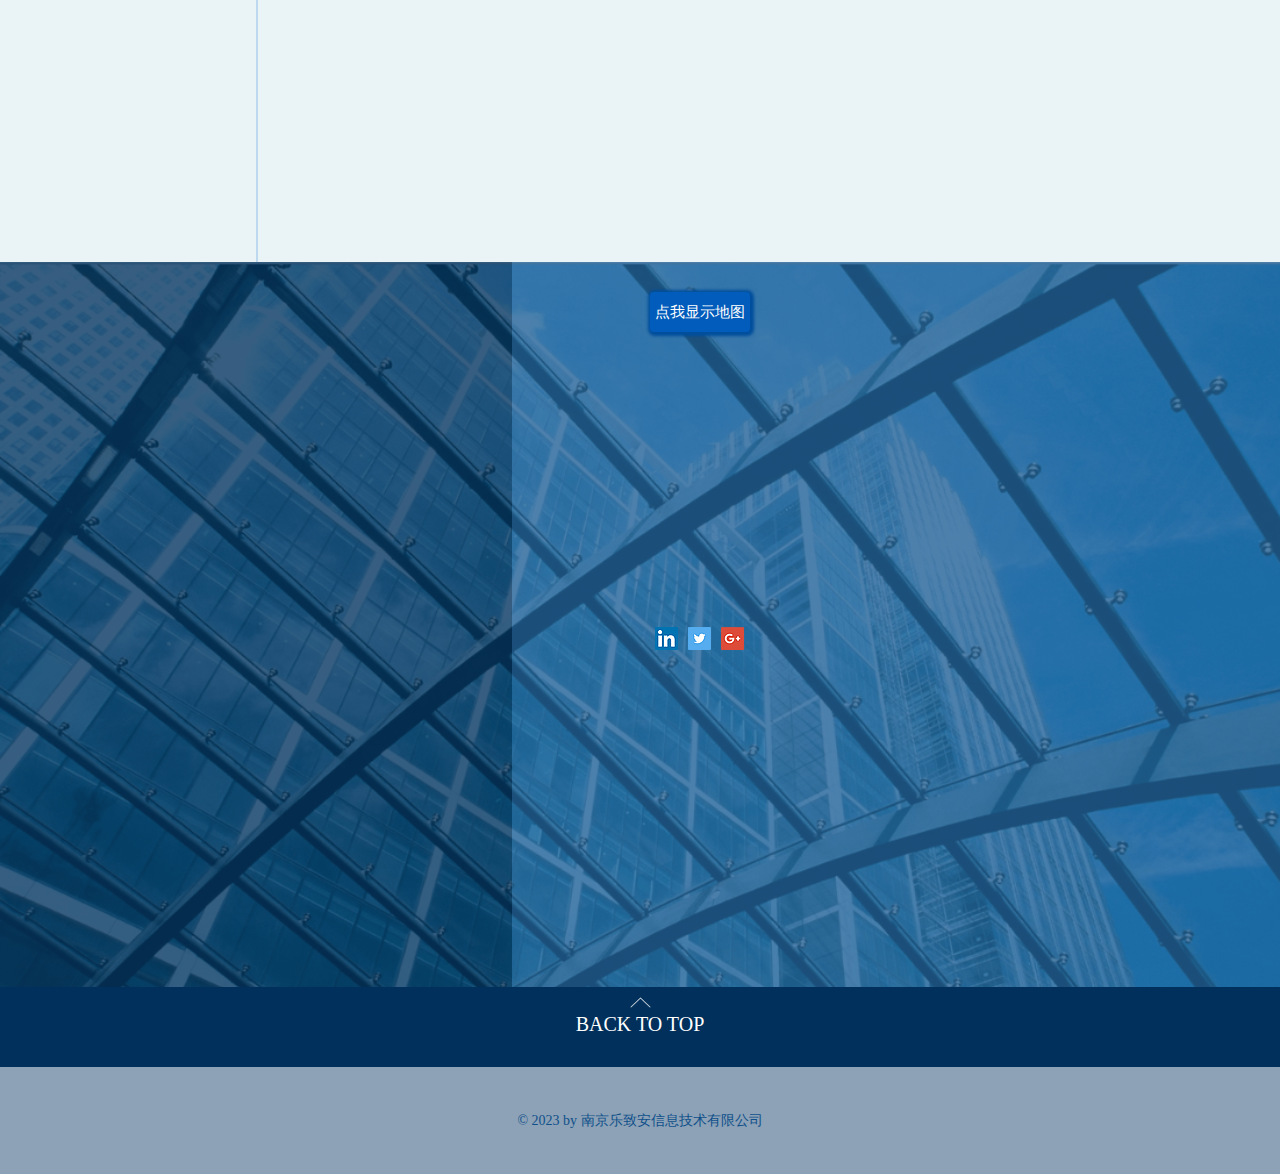
==== commit 45faadfd: "four-map" ====
--- a/科学-2.0完整版/index.html
+++ b/科学-2.0完整版/index.html
@@ -5,8 +5,13 @@
     <meta name="viewport" content="width=device-width,initial-scale=1,maximum-scale=1,user-scalable=no">
     <title>首页</title>
     <link rel="stylesheet" href="css/index.css">
+    <script type="text/javascript" src="http://api.map.baidu.com/api?v=2.0&ak=AwEUw4fUlBUAhNAq1LDdnzS8imEs8CWL	"></script>
 </head>
-<body><div class="body">
+<body><div class="map2">
+    <div id="allmap"></div>
+    <div class="map2-round">X</div>
+
+</div><div class="body">
     <div class="top">
             <!--书的图标-->
             <div class="logo">&#xe732;</div>
@@ -157,9 +162,9 @@
             <b>Email:</b> info@mysite.com<br/>
             <b>Tel:</b> +86 25 5882 5877  /  5881 2129
             </p>
-            <p class="connection">Click Here to Find Us<br/>
-                <a href="http://www.smartlib.cn">http://www.smartlib.cn</a>
-            </p>
+            <div class="map">
+                点我显示地图
+            </div>
             <div class="botall">
                 <div class="bot">
                     <a href="">
--- a/科学-2.0完整版/css/index.css
+++ b/科学-2.0完整版/css/index.css
@@ -1,2 +1,2 @@
-@import url(public.css);@font-face{font-family:'iconfont';src:url("//at.alicdn.com/t/font_069gbeg7ytlnmi.eot");src:url("//at.alicdn.com/t/font_069gbeg7ytlnmi.eot?#iefix") format("embedded-opentype"),url("//at.alicdn.com/t/font_069gbeg7ytlnmi.woff") format("woff"),url("//at.alicdn.com/t/font_069gbeg7ytlnmi.ttf") format("truetype"),url("//at.alicdn.com/t/font_069gbeg7ytlnmi.svg#iconfont") format("svg")}body{background:url("../image/bg.jpg") no-repeat fixed;background-size:cover}body .body{width:100%;height:auto;background:rgba(58,95,128,0.35)}.map2{width:100%;height:100%;display:none;background:blue;position:fixed;left:0;top:0;z-index:1}.map2 .map2-round{width:20px;height:20px;border-radius:10px;background:red;position:absolute;right:0;top:0;color:#fff;text-align:center;line-height:20px;cursor:pointer}.top{width:100%;height:80px;background:#fff;position:fixed;left:0;top:0;z-index:0}.top .logo,.top .top-title{float:left}.top .logo{font-family:'iconfont';height:80px;width:auto;font-size:60px;line-height:80px;margin-left:5%;color:#015cbb}.top .top-title{height:80px;width:auto;font-size:25px;color:#00315c;line-height:80px;margin-left:4%}.top .navs{height:80px;width:auto;line-height:80px;color:#20588e;font-size:14px;float:right;margin-right:20px}.top .navs .nav{margin-right:20px;width:auto;height:100%;float:left;cursor:pointer}.top .navs .nav:hover{color:#41b7c4}.top .mun{width:20%;height:100%;font-family:'iconfont';float:right;line-height:80px;text-align:center;font-size:40px;display:none}.top .shouji-navs{display:none}.top .shouji-navs .shouji-nav{display:none}.banner{width:100%;height:807px;background:rgba(0,38,78,0.5);overflow:hidden}.banner h1{color:#fff;font-size:45px;margin-top:25%;margin-left:15%;display:none}.banner p{margin-left:15%;color:#fff;display:none}.banner .p1{font-size:45px}.banner .p2{font-size:20px}.banner .p3{margin-top:40px}.analyze{height:634px;width:100%;overflow:hidden}.analyze .analyze-left{width:40%;height:634px;background:#eaf4f6;float:left}.analyze .analyze-left h2{font-size:40px;margin-left:26%;margin-top:15%;color:#00335e;display:none}.analyze .analyze-left p{font-size:40px;margin-left:26%;color:#00335e;display:none}.analyze .analyze-right{width:60%;height:634px;background:#fff;float:right}.analyze .analyze-right ul{padding-left:15%}.analyze .analyze-right ul li{width:90%;height:auto;font-size:20px;list-style-type:square;color:#41b7c4;display:none}.analyze .analyze-right ul li .analyze-right-tit.tit1{margin-top:60px}.analyze .analyze-right ul li .analyze-right-tit{color:#002f5a;font-size:18px;margin-top:40px}.analyze .analyze-right ul li .analyze-right-tit span{width:40px;height:40px;display:block;background:#2b6ca3;float:right;text-align:center;line-height:40px;border-radius:25px;color:#fff;font-size:14px;margin-right:60%;margin-top:-5px}.analyze .analyze-right ul li .analyze-right-tit span:hover{background:#00335e}.analyze .analyze-right ul li .analyze-right-tit span a{color:#fff}.analyze .analyze-right ul li .analyze-right-con{font-size:14px;color:#1f588d;margin-top:28px}.sever{height:810px;width:100%;background:#00305b;overflow:hidden}.sever h2{color:#fff;font-size:40px;margin-top:90px;margin-left:45%;height:52px;display:none}.sever .sever-con{width:900px;height:555px;background:#fff;margin:38px auto 0 auto;overflow:hidden}.sever .sever-con li{width:80%;height:auto;font-size:20px;list-style-type:square;color:#41b7c4;margin:20px auto 0 auto;display:none}.sever .sever-con li .sever-con-tit{color:#002f5a;font-size:18px;margin-top:55px}.sever .sever-con li .sever-con-tit span{width:40px;height:40px;display:block;background:#2b6ca3;float:right;text-align:center;line-height:40px;border-radius:25px;color:#fff;font-size:14px;margin-right:70%}.sever .sever-con li .sever-con-tit span:hover{background:#00335e}.sever .sever-con li .sever-con-tit span a{color:#fff}.sever .sever-con li .sever-con-con{font-size:14px;color:#1f588d;margin-top:28px}.blank{height:411px;width:100%;background:rgba(0,38,78,0.5)}.resources{height:800px;width:100%}.resources .resources-left{width:20%;height:800px;background:#eaf4f6;float:left}.resources .resources-right{width:80%;height:800px;background:#bdd9ef;float:right}.resources .resources-right .resources-right-con{width:calc(100% - 2px);height:800px;float:right;background:#eaf4f6}.resources .resources-right .resources-right-con h2{font-size:40px;color:#001a4a;margin-top:130px;margin-left:30%;display:none}.resources .resources-right .resources-right-con .resources-right-con-Database{width:85%;height:auto;margin-top:55px}.resources .resources-right .resources-right-con .resources-right-con-Database .round{width:47px;height:47px;font-size:20px;border-radius:25px;background:#276ca4;margin-left:-24px;text-align:center;line-height:47px;cursor:pointer;float:left}.resources .resources-right .resources-right-con .resources-right-con-Database .round:hover{font-size:23px}.resources .resources-right .resources-right-con .resources-right-con-Database .round span{font-family:'iconfont';color:#fff}.resources .resources-right .resources-right-con .resources-right-con-Database .tit{height:auto;width:17%;font-size:18px;margin-left:6%;float:left;text-align:center;display:none}.resources .resources-right .resources-right-con .resources-right-con-Database .tit .tit-top{color:#1a456b}.resources .resources-right .resources-right-con .resources-right-con-Database .tit .tit-bottom{color:#2873b8}.resources .resources-right .resources-right-con .resources-right-con-Database .con{height:auto;width:auto;margin-left:33%;font-size:14px;color:#15436a}.contact{width:100%;height:725px;background:url("../image/bg2.jpg") no-repeat;background-size:cover;-ms-background-size:cover}.contact .contact-left{width:40%;height:725px;background:rgba(5,54,98,0.8);color:#fff;overflow:hidden;float:left}.contact .contact-left .contact-h2{width:100%;font-size:37px;margin-left:23%;margin-top:136px;display:none}.contact .contact-left .contact-p{width:100%;font-size:40px;margin-left:23%;display:none}.contact .contact-right{width:60%;height:725px;float:right;background:rgba(34,96,151,0.8);color:#fff;overflow:hidden}.contact .contact-right p{margin-left:18%}.contact .contact-right .contact-right-tit{font-size:20px;margin-top:136px;display:none}.contact .contact-right .contact-right-con,.contact .contact-right .connection{font-size:16px;margin-top:30px;display:none}.contact .contact-right .connection{color:#99dadd}.contact .contact-right .connection a{color:#99dadd;text-decoration:underline}.contact .contact-right .botall{margin-left:18%;margin-top:290px}.contact .contact-right .botall .bot{height:23px;width:23px;float:left;margin:5px}.contact .contact-right .map{height:40px;width:100px;border-radius:4px;background:#015cbb;box-shadow:1px 1px 3px 3px #014E9C;margin-left:18%;margin-top:30px;text-align:center;line-height:40px;font-size:15px;cursor:pointer}.contact .contact-right .map:active{box-shadow:1px 1px 3px 3px #014E9C inset}.return{height:80px;width:100%;background:#00305b;overflow:hidden}.return .con{width:21px;height:11px;margin:10px auto 5px auto}.return p{color:#fff;font-size:20px;text-align:center;cursor:pointer}.shouji-return{display:none}.shouji-return .shouji-back{display:none}.copyright{height:107px;width:100%;background:rgba(58,95,128,0.35);text-align:center;overflow:hidden}.copyright p{color:#0f508b;font-size:14px;margin-top:45px}@media screen and (max-width: 970px){.top{height:40px;line-height:40px}.top .logo{width:10%;height:100%;font-size:3.0rem;text-align:center;line-height:40px;color:#015cbb}.top .top-title{width:40%;height:100%;font-size:1.4rem;line-height:40px}.top .navs{display:none}.top .mun{width:20%;height:100%;font-family:'iconfont';float:right;line-height:40px;text-align:center;font-size:2.0rem;display:block;cursor:pointer;color:#015cbb}.top .shouji-navs{width:100%;height:auto;color:#fff;position:fixed;left:0;top:40px;display:none;cursor:pointer}.top .shouji-navs .shouji-nav{text-align:center;display:block;padding-left:10%;height:30px;font-size:1.4rem;line-height:30px;border:1px solid #666;background:#00305b}.top .shouji-navs .shouji-nav a{color:#fff}.banner{height:410px}.banner h1{font-size:2rem;display:block}.banner p{display:block}.banner .p1{font-size:2rem}.banner .p2{font-size:1.2rem}.banner .p3{margin-top:20px}.analyze{width:100%;height:auto}.analyze .analyze-left{width:100%;height:80px;float:none;overflow:hidden;text-align:center}.analyze .analyze-left h2{font-size:2rem;margin-left:0;margin-top:12px;display:block}.analyze .analyze-left p{font-size:1.5rem;margin-left:0;display:block}.analyze .analyze-right{width:100%;height:auto;float:none;overflow:hidden}.analyze .analyze-right ul{padding:0;margin-bottom:20px}.analyze .analyze-right ul li{width:80%;height:auto;font-size:1.5rem;margin:0 auto;display:block}.analyze .analyze-right ul li .analyze-right-tit.tit1{margin-top:10px}.analyze .analyze-right ul li .analyze-right-tit{font-size:1.5rem;margin-top:20px}.analyze .analyze-right ul li .analyze-right-tit span{width:25px;height:25px;border-radius:15px;font-size:1.2rem;line-height:25px;margin-right:52%}.analyze .analyze-right ul li .analyze-right-tit span a{color:#fff}.analyze .analyze-right ul li .analyze-right-con{font-size:1.2rem}.sever{height:auto}.sever h2{font-size:2rem;margin-top:45px;display:block}.sever .sever-con{width:85%;height:auto;margin-top:19px;margin-bottom:64px}.sever .sever-con ul{margin-bottom:30px}.sever .sever-con ul li{font-size:1.5rem;display:block}.sever .sever-con ul li .sever-con-tit{font-size:1.5rem;margin-top:30px}.sever .sever-con ul li .sever-con-tit span{width:25px;height:25px;border-radius:15px;font-size:1.2rem;line-height:25px;margin-right:52%}.sever .sever-con ul li .sever-con-con{font-size:1.2rem;margin-top:15px}.blank{height:355px}.resources{height:auto;width:100%}.resources .resources-left{width:0}.resources .resources-right{width:100%;height:auto}.resources .resources-right .resources-right-con{width:100%;height:auto}.resources .resources-right .resources-right-con h2{font-size:2rem;color:#001a4a;margin-top:70px;margin-left:45%;display:block}.resources .resources-right .resources-right-con .resources-right-con-Database{width:90%;margin-top:30px;margin-bottom:30px}.resources .resources-right .resources-right-con .resources-right-con-Database .round{display:none}.resources .resources-right .resources-right-con .resources-right-con-Database .round span{font-family:'iconfont';color:#fff}.resources .resources-right .resources-right-con .resources-right-con-Database .tit{height:auto;width:100%;font-size:1.4rem;float:none;text-align:center}.resources .resources-right .resources-right-con .resources-right-con-Database .tit .tit-top{color:#1a456b}.resources .resources-right .resources-right-con .resources-right-con-Database .tit .tit-bottom{color:#2873b8}.resources .resources-right .resources-right-con .resources-right-con-Database .con{height:auto;width:100%;margin:10px 5%;font-size:1.2rem;color:#15436a}.contact{height:auto}.contact .contact-left{height:360px}.contact .contact-left .contact-h2{font-size:1.9rem;margin-left:18%;margin-top:68px;display:block}.contact .contact-left .contact-p{font-size:1.9rem;margin-left:18%;display:block}.contact .contact-right{height:360px}.contact .contact-right p{margin-left:11%}.contact .contact-right .contact-right-tit{font-size:20px;margin-top:68px;display:block}.contact .contact-right .contact-right-con,.contact .contact-right .connection{font-size:1.4rem;margin-top:15px;display:block}.contact .contact-right .connection{color:#99dadd}.contact .contact-right .connection a{color:#99dadd;text-decoration:underline}.contact .contact-right .botall{margin-left:11%;margin-top:60px}.contact .contact-right .botall .bot{height:23px;width:23px;float:left;margin:5px}.return{height:60px;display:none}.return .con{margin:9px auto 4px auto}.return p{font-size:1.6rem}.shouji-return{width:50px;height:50px;position:fixed;right:10px;bottom:10px;background:#00305b;line-height:50px;text-align:center;color:#fff;cursor:pointer}.shouji-return .shouji-back{font-size:1.6rem;display:block}}
+@import url(public.css);@font-face{font-family:'iconfont';src:url("//at.alicdn.com/t/font_069gbeg7ytlnmi.eot");src:url("//at.alicdn.com/t/font_069gbeg7ytlnmi.eot?#iefix") format("embedded-opentype"),url("//at.alicdn.com/t/font_069gbeg7ytlnmi.woff") format("woff"),url("//at.alicdn.com/t/font_069gbeg7ytlnmi.ttf") format("truetype"),url("//at.alicdn.com/t/font_069gbeg7ytlnmi.svg#iconfont") format("svg")}#allmap{height:100%;width:100%}body{background:url("../image/bg.jpg") no-repeat fixed;background-size:cover}body .body{width:100%;height:auto;background:rgba(58,95,128,0.35)}.map2{width:100%;height:100%;display:none;background:rgba(0,0,0,0.5);position:fixed;left:0;top:0;z-index:1}.map2 .map2-round{width:20px;height:20px;border-radius:10px;background:red;position:absolute;right:0;top:0;color:#fff;text-align:center;line-height:20px;cursor:pointer}.map2 .map3{width:90%;height:90%;margin:5% auto}.top{width:100%;height:80px;background:#fff;position:fixed;left:0;top:0;z-index:0}.top .logo,.top .top-title{float:left}.top .logo{font-family:'iconfont';height:80px;width:auto;font-size:60px;line-height:80px;margin-left:5%;color:#015cbb}.top .top-title{height:80px;width:auto;font-size:25px;color:#00315c;line-height:80px;margin-left:4%}.top .navs{height:80px;width:auto;line-height:80px;color:#20588e;font-size:14px;float:right;margin-right:20px}.top .navs .nav{margin-right:20px;width:auto;height:100%;float:left;cursor:pointer}.top .navs .nav:hover{color:#41b7c4}.top .mun{width:20%;height:100%;font-family:'iconfont';float:right;line-height:80px;text-align:center;font-size:40px;display:none}.top .shouji-navs{display:none}.top .shouji-navs .shouji-nav{display:none}.banner{width:100%;height:807px;background:rgba(0,38,78,0.5);overflow:hidden}.banner h1{color:#fff;font-size:45px;margin-top:25%;margin-left:15%;display:none}.banner p{margin-left:15%;color:#fff;display:none}.banner .p1{font-size:45px}.banner .p2{font-size:20px}.banner .p3{margin-top:40px}.analyze{height:634px;width:100%;overflow:hidden}.analyze .analyze-left{width:40%;height:634px;background:#eaf4f6;float:left}.analyze .analyze-left h2{font-size:40px;margin-left:26%;margin-top:15%;color:#00335e;display:none}.analyze .analyze-left p{font-size:40px;margin-left:26%;color:#00335e;display:none}.analyze .analyze-right{width:60%;height:634px;background:#fff;float:right}.analyze .analyze-right ul{padding-left:15%}.analyze .analyze-right ul li{width:90%;height:auto;font-size:20px;list-style-type:square;color:#41b7c4;display:none}.analyze .analyze-right ul li .analyze-right-tit.tit1{margin-top:60px}.analyze .analyze-right ul li .analyze-right-tit{color:#002f5a;font-size:18px;margin-top:40px}.analyze .analyze-right ul li .analyze-right-tit span{width:40px;height:40px;display:block;background:#2b6ca3;float:right;text-align:center;line-height:40px;border-radius:25px;color:#fff;font-size:14px;margin-right:60%;margin-top:-5px}.analyze .analyze-right ul li .analyze-right-tit span:hover{background:#00335e}.analyze .analyze-right ul li .analyze-right-tit span a{color:#fff}.analyze .analyze-right ul li .analyze-right-con{font-size:14px;color:#1f588d;margin-top:28px}.sever{height:810px;width:100%;background:#00305b;overflow:hidden}.sever h2{color:#fff;font-size:40px;margin-top:90px;margin-left:45%;height:52px;display:none}.sever .sever-con{width:900px;height:555px;background:#fff;margin:38px auto 0 auto;overflow:hidden}.sever .sever-con li{width:80%;height:auto;font-size:20px;list-style-type:square;color:#41b7c4;margin:20px auto 0 auto;display:none}.sever .sever-con li .sever-con-tit{color:#002f5a;font-size:18px;margin-top:55px}.sever .sever-con li .sever-con-tit span{width:40px;height:40px;display:block;background:#2b6ca3;float:right;text-align:center;line-height:40px;border-radius:25px;color:#fff;font-size:14px;margin-right:70%}.sever .sever-con li .sever-con-tit span:hover{background:#00335e}.sever .sever-con li .sever-con-tit span a{color:#fff}.sever .sever-con li .sever-con-con{font-size:14px;color:#1f588d;margin-top:28px}.blank{height:411px;width:100%;background:rgba(0,38,78,0.5)}.resources{height:800px;width:100%}.resources .resources-left{width:20%;height:800px;background:#eaf4f6;float:left}.resources .resources-right{width:80%;height:800px;background:#bdd9ef;float:right}.resources .resources-right .resources-right-con{width:calc(100% - 2px);height:800px;float:right;background:#eaf4f6}.resources .resources-right .resources-right-con h2{font-size:40px;color:#001a4a;margin-top:130px;margin-left:30%;display:none}.resources .resources-right .resources-right-con .resources-right-con-Database{width:85%;height:auto;margin-top:55px}.resources .resources-right .resources-right-con .resources-right-con-Database .round{width:47px;height:47px;font-size:20px;border-radius:25px;background:#276ca4;margin-left:-24px;text-align:center;line-height:47px;cursor:pointer;float:left}.resources .resources-right .resources-right-con .resources-right-con-Database .round:hover{font-size:23px}.resources .resources-right .resources-right-con .resources-right-con-Database .round span{font-family:'iconfont';color:#fff}.resources .resources-right .resources-right-con .resources-right-con-Database .tit{height:auto;width:17%;font-size:18px;margin-left:6%;float:left;text-align:center;display:none}.resources .resources-right .resources-right-con .resources-right-con-Database .tit .tit-top{color:#1a456b}.resources .resources-right .resources-right-con .resources-right-con-Database .tit .tit-bottom{color:#2873b8}.resources .resources-right .resources-right-con .resources-right-con-Database .con{height:auto;width:auto;margin-left:33%;font-size:14px;color:#15436a}.contact{width:100%;height:725px;background:url("../image/bg2.jpg") no-repeat;background-size:cover;-ms-background-size:cover}.contact .contact-left{width:40%;height:725px;background:rgba(5,54,98,0.8);color:#fff;overflow:hidden;float:left}.contact .contact-left .contact-h2{width:100%;font-size:37px;margin-left:23%;margin-top:136px;display:none}.contact .contact-left .contact-p{width:100%;font-size:40px;margin-left:23%;display:none}.contact .contact-right{width:60%;height:725px;float:right;background:rgba(34,96,151,0.8);color:#fff;overflow:hidden}.contact .contact-right p{margin-left:18%}.contact .contact-right .contact-right-tit{font-size:20px;margin-top:136px;display:none}.contact .contact-right .contact-right-con,.contact .contact-right .connection{font-size:16px;margin-top:30px;display:none}.contact .contact-right .connection{color:#99dadd}.contact .contact-right .connection a{color:#99dadd;text-decoration:underline}.contact .contact-right .botall{margin-left:18%;margin-top:290px}.contact .contact-right .botall .bot{height:23px;width:23px;float:left;margin:5px}.contact .contact-right .map{height:40px;width:100px;border-radius:4px;background:#015cbb;box-shadow:1px 1px 3px 3px #014E9C;margin-left:18%;margin-top:30px;text-align:center;line-height:40px;font-size:15px;cursor:pointer}.contact .contact-right .map:active{box-shadow:1px 1px 3px 3px #014E9C inset}.return{height:80px;width:100%;background:#00305b;overflow:hidden}.return .con{width:21px;height:11px;margin:10px auto 5px auto}.return p{color:#fff;font-size:20px;text-align:center;cursor:pointer}.shouji-return{display:none}.shouji-return .shouji-back{display:none}.copyright{height:107px;width:100%;background:rgba(58,95,128,0.35);text-align:center;overflow:hidden}.copyright p{color:#0f508b;font-size:14px;margin-top:45px}@media screen and (max-width: 970px){.top{height:40px;line-height:40px}.top .logo{width:10%;height:100%;font-size:3.0rem;text-align:center;line-height:40px;color:#015cbb}.top .top-title{width:40%;height:100%;font-size:1.4rem;line-height:40px}.top .navs{display:none}.top .mun{width:20%;height:100%;font-family:'iconfont';float:right;line-height:40px;text-align:center;font-size:2.0rem;display:block;cursor:pointer;color:#015cbb}.top .shouji-navs{width:100%;height:auto;color:#fff;position:fixed;left:0;top:40px;display:none;cursor:pointer}.top .shouji-navs .shouji-nav{text-align:center;display:block;padding-left:10%;height:30px;font-size:1.4rem;line-height:30px;border:1px solid #666;background:#00305b}.top .shouji-navs .shouji-nav a{color:#fff}.banner{height:410px}.banner h1{font-size:2rem;display:block}.banner p{display:block}.banner .p1{font-size:2rem}.banner .p2{font-size:1.2rem}.banner .p3{margin-top:20px}.analyze{width:100%;height:auto}.analyze .analyze-left{width:100%;height:80px;float:none;overflow:hidden;text-align:center}.analyze .analyze-left h2{font-size:2rem;margin-left:0;margin-top:12px;display:block}.analyze .analyze-left p{font-size:1.5rem;margin-left:0;display:block}.analyze .analyze-right{width:100%;height:auto;float:none;overflow:hidden}.analyze .analyze-right ul{padding:0;margin-bottom:20px}.analyze .analyze-right ul li{width:80%;height:auto;font-size:1.5rem;margin:0 auto;display:block}.analyze .analyze-right ul li .analyze-right-tit.tit1{margin-top:10px}.analyze .analyze-right ul li .analyze-right-tit{font-size:1.5rem;margin-top:20px}.analyze .analyze-right ul li .analyze-right-tit span{width:25px;height:25px;border-radius:15px;font-size:1.2rem;line-height:25px;margin-right:52%}.analyze .analyze-right ul li .analyze-right-tit span a{color:#fff}.analyze .analyze-right ul li .analyze-right-con{font-size:1.2rem}.sever{height:auto}.sever h2{font-size:2rem;margin-top:45px;display:block}.sever .sever-con{width:85%;height:auto;margin-top:19px;margin-bottom:64px}.sever .sever-con ul{margin-bottom:30px}.sever .sever-con ul li{font-size:1.5rem;display:block}.sever .sever-con ul li .sever-con-tit{font-size:1.5rem;margin-top:30px}.sever .sever-con ul li .sever-con-tit span{width:25px;height:25px;border-radius:15px;font-size:1.2rem;line-height:25px;margin-right:52%}.sever .sever-con ul li .sever-con-con{font-size:1.2rem;margin-top:15px}.blank{height:355px}.resources{height:auto;width:100%}.resources .resources-left{width:0}.resources .resources-right{width:100%;height:auto}.resources .resources-right .resources-right-con{width:100%;height:auto}.resources .resources-right .resources-right-con h2{font-size:2rem;color:#001a4a;margin-top:70px;margin-left:45%;display:block}.resources .resources-right .resources-right-con .resources-right-con-Database{width:90%;margin-top:30px;margin-bottom:30px}.resources .resources-right .resources-right-con .resources-right-con-Database .round{display:none}.resources .resources-right .resources-right-con .resources-right-con-Database .round span{font-family:'iconfont';color:#fff}.resources .resources-right .resources-right-con .resources-right-con-Database .tit{height:auto;width:100%;font-size:1.4rem;float:none;text-align:center}.resources .resources-right .resources-right-con .resources-right-con-Database .tit .tit-top{color:#1a456b}.resources .resources-right .resources-right-con .resources-right-con-Database .tit .tit-bottom{color:#2873b8}.resources .resources-right .resources-right-con .resources-right-con-Database .con{height:auto;width:100%;margin:10px 5%;font-size:1.2rem;color:#15436a}.contact{height:auto}.contact .contact-left{height:360px}.contact .contact-left .contact-h2{font-size:1.9rem;margin-left:18%;margin-top:68px;display:block}.contact .contact-left .contact-p{font-size:1.9rem;margin-left:18%;display:block}.contact .contact-right{height:360px}.contact .contact-right p{margin-left:11%}.contact .contact-right .contact-right-tit{font-size:20px;margin-top:68px;display:block}.contact .contact-right .contact-right-con,.contact .contact-right .connection{font-size:1.4rem;margin-top:15px;display:block}.contact .contact-right .connection{color:#99dadd}.contact .contact-right .connection a{color:#99dadd;text-decoration:underline}.contact .contact-right .botall{margin-left:11%;margin-top:60px}.contact .contact-right .botall .bot{height:23px;width:23px;float:left;margin:5px}.return{height:60px;display:none}.return .con{margin:9px auto 4px auto}.return p{font-size:1.6rem}.shouji-return{width:50px;height:50px;position:fixed;right:10px;bottom:10px;background:#00305b;line-height:50px;text-align:center;color:#fff;cursor:pointer}.shouji-return .shouji-back{font-size:1.6rem;display:block}}
 /*# sourceMappingURL=index.css.map */
